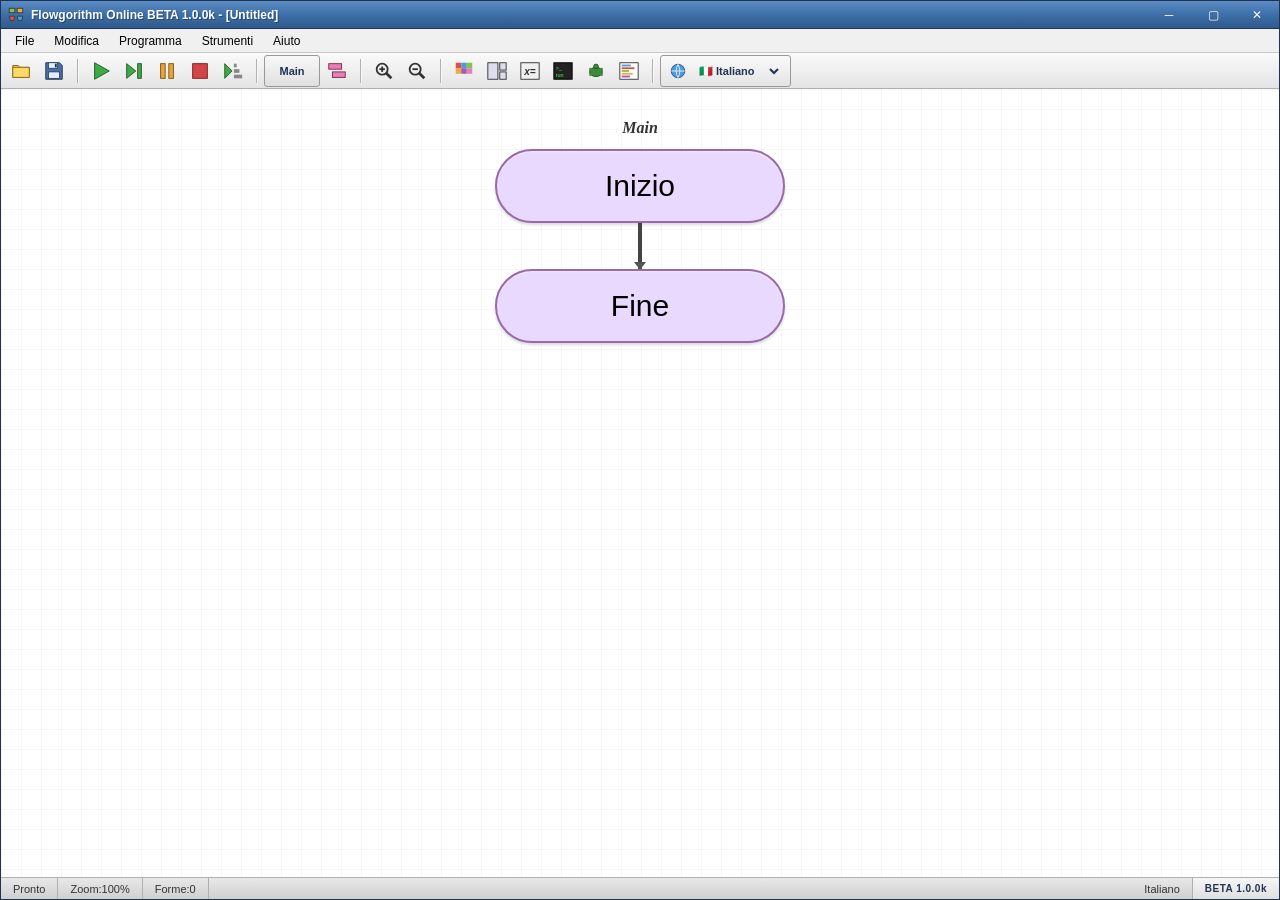
==== index.html @ 54a87942 "Add files via upload" ====
<!DOCTYPE html>
<html lang="it">
<head>
    <meta charset="UTF-8">
    <meta name="viewport" content="width=device-width, initial-scale=1.0">
    <title>Flowgorithm Online BETA 1.0.0k</title>
    <link rel="stylesheet" href="style.css">
</head>
<body>
    <!-- ============ MAIN APPLICATION WINDOW ============ -->
    <div class="app-window">
        
        <!-- Title Bar -->
        <div class="title-bar">
            <div class="title-left">
                <img src="data:image/svg+xml;utf8,<svg xmlns='http://www.w3.org/2000/svg' viewBox='0 0 32 32'><rect x='4' y='4' width='10' height='8' fill='%2384C44C' stroke='%23333' stroke-width='1.5'/><rect x='18' y='4' width='10' height='8' fill='%23F2A93B' stroke='%23333' stroke-width='1.5'/><polygon points='4,18 14,18 12,26 6,26' fill='%23E14C4C' stroke='%23333' stroke-width='1.5'/><polygon points='18,18 28,18 26,26 20,26' fill='%234B9DDC' stroke='%23333' stroke-width='1.5'/></svg>" class="title-icon">
                <span class="title-text" id="titleText">Flowgorithm Online BETA 1.0.0k - [Untitled]</span>
            </div>
            <div class="title-controls">
                <button class="win-btn min-btn" title="Minimizza">─</button>
                <button class="win-btn max-btn" title="Massimizza">▢</button>
                <button class="win-btn close-btn" title="Chiudi">✕</button>
            </div>
        </div>

        <!-- Menu Bar -->
        <div class="menu-bar">
            <div class="menu-item" data-menu="file"><span data-i18n="menu.file">File</span>
                <div class="menu-dropdown">
                    <div class="menu-option" data-action="new"><span class="menu-icon">📄</span><span data-i18n="menu.new">Nuovo</span><span class="shortcut">Ctrl+N</span></div>
                    <div class="menu-option" data-action="open"><span class="menu-icon">📂</span><span data-i18n="menu.open">Apri...</span><span class="shortcut">Ctrl+O</span></div>
                    <div class="menu-option" data-action="save"><span class="menu-icon">💾</span><span data-i18n="menu.save">Salva</span><span class="shortcut">Ctrl+S</span></div>
                    <div class="menu-option" data-action="saveas"><span class="menu-icon">💾</span><span data-i18n="menu.saveas">Salva con nome...</span></div>
                    <div class="menu-separator"></div>
                    <div class="menu-option" data-action="print"><span class="menu-icon">🖨</span><span data-i18n="menu.print">Stampa...</span></div>
                    <div class="menu-separator"></div>
                    <div class="menu-option" data-action="exit"><span data-i18n="menu.exit">Esci</span></div>
                </div>
            </div>
            <div class="menu-item" data-menu="edit"><span data-i18n="menu.edit">Modifica</span>
                <div class="menu-dropdown">
                    <div class="menu-option" data-action="zoomin"><span data-i18n="menu.zoomin">Zoom In</span><span class="shortcut">Ctrl++</span></div>
                    <div class="menu-option" data-action="zoomout"><span data-i18n="menu.zoomout">Zoom Out</span><span class="shortcut">Ctrl+-</span></div>
                    <div class="menu-separator"></div>
                    <div class="menu-option" data-action="style"><span data-i18n="menu.style">Stile flowchart...</span></div>
                </div>
            </div>
            <div class="menu-item" data-menu="program"><span data-i18n="menu.program">Programma</span>
                <div class="menu-dropdown">
                    <div class="menu-option" data-action="run"><span class="menu-icon">▶</span><span data-i18n="menu.run">Esegui</span><span class="shortcut">F5</span></div>
                    <div class="menu-option" data-action="step"><span class="menu-icon">⏭</span><span data-i18n="menu.step">Passo a passo</span><span class="shortcut">F6</span></div>
                    <div class="menu-option" data-action="pause"><span class="menu-icon">⏸</span><span data-i18n="menu.pause">Pausa</span><span class="shortcut">F7</span></div>
                    <div class="menu-option" data-action="stop"><span class="menu-icon">⏹</span><span data-i18n="menu.stop">Stop</span><span class="shortcut">F8</span></div>
                    <div class="menu-separator"></div>
                    <div class="menu-option" data-action="speed"><span data-i18n="menu.speed">Velocità esecuzione...</span></div>
                    <div class="menu-option" data-action="breakpoints"><span data-i18n="menu.breakpoints">Rimuovi breakpoint</span></div>
                    <div class="menu-separator"></div>
                    <div class="menu-option" data-action="functions"><span data-i18n="menu.functions">Gestione funzioni...</span></div>
                    <div class="menu-option" data-action="attributes"><span data-i18n="menu.attributes">Attributi programma...</span></div>
                </div>
            </div>
            <div class="menu-item" data-menu="tools"><span data-i18n="menu.tools">Strumenti</span>
                <div class="menu-dropdown">
                    <div class="menu-option" data-action="copyimg"><span data-i18n="menu.copyimg">Copia immagine</span></div>
                    <div class="menu-option" data-action="exportimg"><span data-i18n="menu.exportimg">Esporta immagine...</span></div>
                    <div class="menu-option" data-action="exportvec"><span data-i18n="menu.exportvec">Esporta vettoriale...</span></div>
                    <div class="menu-separator"></div>
                    <div class="menu-option" data-action="language"><span data-i18n="menu.language">Cambia lingua...</span></div>
                    <div class="menu-option" data-action="console"><span data-i18n="menu.console">Finestra console</span></div>
                    <div class="menu-option" data-action="sourceview"><span data-i18n="menu.sourceview">Visualizzatore codice sorgente</span></div>
                    <div class="menu-option" data-action="variables"><span data-i18n="menu.variables">Variabili</span></div>
                    <div class="menu-option" data-action="layout"><span data-i18n="menu.layout">Disposizione finestre</span></div>
                </div>
            </div>
            <div class="menu-item" data-menu="help"><span data-i18n="menu.help">Aiuto</span>
                <div class="menu-dropdown">
                    <div class="menu-option" data-action="about"><span data-i18n="menu.about">Informazioni su Flowgorithm</span></div>
                </div>
            </div>
        </div>

        <!-- Toolbar -->
        <div class="toolbar">
            <button class="tool-btn" data-tool="open" data-i18n-title="toolbar.open" title="Apri (Ctrl+O)">
                <svg viewBox="0 0 24 24" width="22" height="22"><path d="M3 6h6l2 2h10v11H3z" fill="#F4C842" stroke="#8B6914" stroke-width="1"/><path d="M3 8h18v11H3z" fill="#FFD968" stroke="#8B6914" stroke-width="1"/></svg>
            </button>
            <button class="tool-btn" data-tool="save" title="Salva (Ctrl+S)">
                <svg viewBox="0 0 24 24" width="22" height="22"><path d="M3 3h15l3 3v15H3z" fill="#4A6FA5" stroke="#1F3354" stroke-width="1"/><rect x="6" y="3" width="10" height="6" fill="#E6EEF7" stroke="#1F3354" stroke-width="0.8"/><rect x="13" y="4" width="2" height="4" fill="#1F3354"/><rect x="6" y="13" width="12" height="7" fill="#E6EEF7" stroke="#1F3354" stroke-width="0.8"/></svg>
            </button>
            <div class="toolbar-sep"></div>
            <button class="tool-btn" data-tool="run" title="Esegui (F5)">
                <svg viewBox="0 0 24 24" width="22" height="22"><polygon points="5,3 21,12 5,21" fill="#3FA847" stroke="#1F5C24" stroke-width="1"/></svg>
            </button>
            <button class="tool-btn" data-tool="step" title="Passo a passo (F6)">
                <svg viewBox="0 0 24 24" width="22" height="22"><polygon points="4,4 14,12 4,20" fill="#3FA847" stroke="#1F5C24" stroke-width="1"/><rect x="16" y="4" width="4" height="16" fill="#3FA847" stroke="#1F5C24" stroke-width="1"/></svg>
            </button>
            <button class="tool-btn" data-tool="pause" title="Pausa (F7)">
                <svg viewBox="0 0 24 24" width="22" height="22"><rect x="5" y="4" width="5" height="16" fill="#E8A33A" stroke="#7A5418" stroke-width="1"/><rect x="14" y="4" width="5" height="16" fill="#E8A33A" stroke="#7A5418" stroke-width="1"/></svg>
            </button>
            <button class="tool-btn" data-tool="stop" title="Stop (F8)">
                <svg viewBox="0 0 24 24" width="22" height="22"><rect x="4" y="4" width="16" height="16" fill="#D44545" stroke="#7A1F1F" stroke-width="1"/></svg>
            </button>
            <button class="tool-btn" data-tool="speed" title="Velocità esecuzione">
                <svg viewBox="0 0 24 24" width="22" height="22"><polygon points="3,4 11,12 3,20" fill="#3FA847" stroke="#1F5C24" stroke-width="1"/><rect x="13" y="4" width="3" height="4" fill="#888"/><rect x="13" y="10" width="6" height="4" fill="#888"/><rect x="13" y="16" width="9" height="4" fill="#888"/></svg>
            </button>
            <div class="toolbar-sep"></div>
            <button class="tool-btn" data-tool="main" title="Programma principale">
                <span style="font-weight:bold; font-size:11px; padding: 0 4px;">Main</span>
            </button>
            <button class="tool-btn" data-tool="functions" title="Gestione funzioni">
                <svg viewBox="0 0 24 24" width="22" height="22"><rect x="3" y="4" width="14" height="6" fill="#E87FB4" stroke="#7A2954" stroke-width="1"/><rect x="7" y="13" width="14" height="6" fill="#E87FB4" stroke="#7A2954" stroke-width="1"/></svg>
            </button>
            <div class="toolbar-sep"></div>
            <button class="tool-btn" data-tool="zoomin" title="Zoom In">
                <svg viewBox="0 0 24 24" width="22" height="22"><circle cx="10" cy="10" r="6" fill="none" stroke="#333" stroke-width="2"/><line x1="14" y1="14" x2="20" y2="20" stroke="#333" stroke-width="3"/><line x1="7" y1="10" x2="13" y2="10" stroke="#333" stroke-width="2"/><line x1="10" y1="7" x2="10" y2="13" stroke="#333" stroke-width="2"/></svg>
            </button>
            <button class="tool-btn" data-tool="zoomout" title="Zoom Out">
                <svg viewBox="0 0 24 24" width="22" height="22"><circle cx="10" cy="10" r="6" fill="none" stroke="#333" stroke-width="2"/><line x1="14" y1="14" x2="20" y2="20" stroke="#333" stroke-width="3"/><line x1="7" y1="10" x2="13" y2="10" stroke="#333" stroke-width="2"/></svg>
            </button>
            <div class="toolbar-sep"></div>
            <button class="tool-btn" data-tool="colorscheme" title="Schema colori">
                <svg viewBox="0 0 24 24" width="22" height="22"><rect x="3" y="3" width="6" height="6" fill="#E14C4C"/><rect x="9" y="3" width="6" height="6" fill="#4B9DDC"/><rect x="15" y="3" width="6" height="6" fill="#84C44C"/><rect x="3" y="9" width="6" height="6" fill="#F2A93B"/><rect x="9" y="9" width="6" height="6" fill="#9C5CB4"/><rect x="15" y="9" width="6" height="6" fill="#E87FB4"/></svg>
            </button>
            <button class="tool-btn" data-tool="layout" title="Disposizione finestre">
                <svg viewBox="0 0 24 24" width="22" height="22"><rect x="2" y="3" width="11" height="18" fill="#DDE" stroke="#333" stroke-width="1"/><rect x="15" y="3" width="7" height="8" fill="#DDE" stroke="#333" stroke-width="1"/><rect x="15" y="13" width="7" height="8" fill="#DDE" stroke="#333" stroke-width="1"/></svg>
            </button>
            <button class="tool-btn" data-tool="variables" title="Finestra Variabili">
                <svg viewBox="0 0 24 24" width="22" height="22"><rect x="2" y="3" width="20" height="18" fill="#F0F0F0" stroke="#333" stroke-width="1"/><text x="12" y="16" text-anchor="middle" font-size="11" font-weight="bold" font-style="italic" fill="#333">x=</text></svg>
            </button>
            <button class="tool-btn" data-tool="console" title="Finestra Console">
                <svg viewBox="0 0 24 24" width="22" height="22"><rect x="2" y="3" width="20" height="18" fill="#222" stroke="#000" stroke-width="1"/><text x="4" y="11" font-size="6" fill="#4F4">&gt;_</text><text x="4" y="18" font-size="6" fill="#4F4">run</text></svg>
            </button>
            <button class="tool-btn" data-tool="turtle" title="Finestra Tartaruga">
                <svg viewBox="0 0 24 24" width="22" height="22"><ellipse cx="12" cy="13" rx="7" ry="5" fill="#3D8B3D" stroke="#1F4D1F" stroke-width="1"/><circle cx="12" cy="7" r="2.5" fill="#3D8B3D" stroke="#1F4D1F" stroke-width="1"/><circle cx="6" cy="10" r="1.5" fill="#3D8B3D"/><circle cx="18" cy="10" r="1.5" fill="#3D8B3D"/><circle cx="6" cy="16" r="1.5" fill="#3D8B3D"/><circle cx="18" cy="16" r="1.5" fill="#3D8B3D"/></svg>
            </button>
            <button class="tool-btn" data-tool="sourceview" title="Visualizzatore codice">
                <svg viewBox="0 0 24 24" width="22" height="22"><rect x="2" y="3" width="20" height="18" fill="#FFF" stroke="#333" stroke-width="1"/><rect x="4" y="5" width="10" height="2" fill="#4B9DDC"/><rect x="4" y="8" width="14" height="2" fill="#E14C4C"/><rect x="4" y="11" width="8" height="2" fill="#84C44C"/><rect x="4" y="14" width="12" height="2" fill="#F2A93B"/><rect x="4" y="17" width="9" height="2" fill="#9C5CB4"/></svg>
            </button>
            <div class="toolbar-sep"></div>
            <div class="lang-selector" title="Cambia lingua">
                <svg viewBox="0 0 24 24" width="18" height="18"><circle cx="12" cy="12" r="9" fill="#4B9DDC" stroke="#1F3354" stroke-width="1"/><path d="M3 12 H21 M12 3 Q7 12 12 21 Q17 12 12 3" fill="none" stroke="#FFF" stroke-width="1"/></svg>
                <select id="languageSelector" class="lang-dropdown">
                    <option value="it">🇮🇹 Italiano</option>
                    <option value="en">🇬🇧 English</option>
                    <option value="es">🇪🇸 Español</option>
                    <option value="fr">🇫🇷 Français</option>
                    <option value="de">🇩🇪 Deutsch</option>
                </select>
            </div>
        </div>

        <!-- Main Content Area -->
        <div class="main-area">
            <!-- Flowchart Canvas -->
            <div class="flowchart-canvas" id="flowchartCanvas">
                <svg id="connectorsSvg" class="connectors-svg"></svg>
                <div class="flowchart-content" id="flowchartContent">
                    <!-- Main label -->
                    <div class="function-label" id="mainLabel">Main</div>
                    
                    <!-- Start oval -->
                    <div class="flow-shape shape-terminal start-shape" data-type="start">
                        <div class="shape-content" id="startLabel">Inizio</div>
                    </div>
                    
                    <!-- Container for dynamic shapes -->
                    <div class="shapes-container" id="shapesContainer">
                        <!-- Insertion line (clickable to add shapes) -->
                        <div class="insertion-line" data-position="0">
                            <div class="insertion-dot"></div>
                        </div>
                    </div>
                    
                    <!-- End oval -->
                    <div class="flow-shape shape-terminal end-shape" data-type="end">
                        <div class="shape-content" id="endLabel">Fine</div>
                    </div>
                </div>
            </div>
        </div>

        <!-- Status Bar -->
        <div class="status-bar">
            <div class="status-section" id="statusMessage">Pronto</div>
            <div class="status-section"><span data-i18n="status.zoom">Zoom</span>: <span id="zoomLevel">100%</span></div>
            <div class="status-section"><span data-i18n="status.shapes">Forme</span>: <span id="shapeCount">0</span></div>
            <div class="status-section flex-grow" id="statusLanguage">Italiano</div>
            <div class="status-section version-info">BETA 1.0.0k</div>
        </div>
    </div>

    <!-- ============ CONTEXT MENU FOR ADDING SHAPES ============ -->
    <div class="context-menu" id="shapeMenu">
        <div class="context-header" data-i18n="ctx.header">Aggiungi forma</div>
        <div class="context-item" data-shape="assign">
            <svg viewBox="0 0 60 30" width="42" height="22"><rect x="2" y="2" width="56" height="26" fill="#7BB8E8" stroke="#1F3354" stroke-width="1.5"/></svg>
            <span data-i18n="ctx.assign">Assegna</span>
        </div>
        <div class="context-item" data-shape="declare">
            <svg viewBox="0 0 60 30" width="42" height="22"><rect x="2" y="2" width="56" height="26" fill="#B0B0B0" stroke="#333" stroke-width="1.5"/></svg>
            <span data-i18n="ctx.declare">Dichiara</span>
        </div>
        <div class="context-item" data-shape="input">
            <svg viewBox="0 0 60 30" width="42" height="22"><polygon points="10,2 58,2 50,28 2,28" fill="#5BC9F0" stroke="#1F4F7A" stroke-width="1.5"/></svg>
            <span data-i18n="ctx.input">Input</span>
        </div>
        <div class="context-item" data-shape="output">
            <svg viewBox="0 0 60 30" width="42" height="22"><polygon points="10,2 58,2 50,28 2,28" fill="#7FCC7F" stroke="#1F5C1F" stroke-width="1.5"/></svg>
            <span data-i18n="ctx.output">Output</span>
        </div>
        <div class="context-separator"></div>
        <div class="context-item" data-shape="if">
            <svg viewBox="0 0 60 30" width="42" height="22"><polygon points="30,2 58,15 30,28 2,15" fill="#F4C842" stroke="#7A5418" stroke-width="1.5"/></svg>
            <span data-i18n="ctx.if">Se (If)</span>
        </div>
        <div class="context-item" data-shape="while">
            <svg viewBox="0 0 60 30" width="42" height="22"><polygon points="10,2 50,2 58,15 50,28 10,28 2,15" fill="#E87FB4" stroke="#7A2954" stroke-width="1.5"/></svg>
            <span data-i18n="ctx.while">Mentre (While)</span>
        </div>
        <div class="context-item" data-shape="do">
            <svg viewBox="0 0 60 30" width="42" height="22"><polygon points="10,2 50,2 58,15 50,28 10,28 2,15" fill="#E87FB4" stroke="#7A2954" stroke-width="1.5"/></svg>
            <span data-i18n="ctx.do">Do (Do While)</span>
        </div>
        <div class="context-item" data-shape="for">
            <svg viewBox="0 0 60 30" width="42" height="22"><polygon points="10,2 50,2 58,15 50,28 10,28 2,15" fill="#E87FB4" stroke="#7A2954" stroke-width="1.5"/></svg>
            <span data-i18n="ctx.for">Per (For)</span>
        </div>
        <div class="context-separator"></div>
        <div class="context-item" data-shape="call">
            <svg viewBox="0 0 60 30" width="42" height="22"><rect x="2" y="2" width="56" height="26" fill="#C8A4DC" stroke="#4F2C5C" stroke-width="1.5"/><line x1="8" y1="2" x2="8" y2="28" stroke="#4F2C5C" stroke-width="1.5"/><line x1="52" y1="2" x2="52" y2="28" stroke="#4F2C5C" stroke-width="1.5"/></svg>
            <span data-i18n="ctx.call">Chiamata</span>
        </div>
        <div class="context-item" data-shape="comment">
            <svg viewBox="0 0 60 30" width="42" height="22"><path d="M2,4 Q2,2 4,2 L56,2 Q58,2 58,4 L58,24 Q58,28 54,26 L4,26 Q2,26 2,24 Z" fill="#FFF9B0" stroke="#7A6914" stroke-width="1.5"/></svg>
            <span data-i18n="ctx.comment">Commento</span>
        </div>
        <div class="context-item" data-shape="breakpoint">
            <svg viewBox="0 0 60 30" width="42" height="22"><circle cx="30" cy="15" r="12" fill="#D44545" stroke="#7A1F1F" stroke-width="1.5"/></svg>
            <span data-i18n="ctx.breakpoint">Breakpoint</span>
        </div>
        <div class="context-separator"></div>
        <div class="context-item disabled" data-shape="paste">
            <span style="margin-left:46px;" data-i18n="ctx.paste">Incolla</span>
        </div>
    </div>

    <!-- ============ EDIT DIALOG ============ -->
    <div class="modal-overlay" id="editDialog">
        <div class="dialog-window">
            <div class="dialog-titlebar">
                <span id="dialogTitle">Modifica Forma</span>
                <button class="dialog-close" id="dialogClose">✕</button>
            </div>
            <div class="dialog-body" id="dialogBody">
                <!-- Dynamic content -->
            </div>
            <div class="dialog-footer">
                <button class="dialog-btn primary" id="dialogOk">OK</button>
                <button class="dialog-btn" id="dialogCancel">Annulla</button>
            </div>
        </div>
    </div>

    <!-- ============ CONSOLE WINDOW (FLOATING) ============ -->
    <div class="floating-window console-window" id="consoleWindow" style="display:none;">
        <div class="floating-titlebar">
            <div class="floating-title">
                <svg viewBox="0 0 24 24" width="14" height="14"><rect x="2" y="3" width="20" height="18" fill="#222"/><text x="4" y="11" font-size="6" fill="#4F4">&gt;_</text></svg>
                <span data-i18n="window.console">Console</span>
            </div>
            <div class="floating-controls">
                <button class="floating-btn" id="consoleClear" data-i18n-title="window.clear" title="Pulisci">⟲</button>
                <button class="floating-btn" id="consoleClose">✕</button>
            </div>
        </div>
        <div class="console-body" id="consoleBody"></div>
        <div class="console-input-area" id="consoleInputArea" style="display:none;">
            <span class="console-prompt">▶</span>
            <input type="text" id="consoleInput" data-i18n-placeholder="window.inputPlaceholder" placeholder="Inserisci un valore..." autocomplete="off">
            <button id="consoleSubmit" data-i18n="window.submit">Invio</button>
        </div>
    </div>

    <!-- ============ VARIABLES WINDOW (FLOATING) ============ -->
    <div class="floating-window variables-window" id="variablesWindow" style="display:none;">
        <div class="floating-titlebar">
            <div class="floating-title">
                <span style="font-style:italic; font-weight:bold;">x=</span>
                <span data-i18n="window.variables">Variabili</span>
            </div>
            <div class="floating-controls">
                <button class="floating-btn" id="variablesClose">✕</button>
            </div>
        </div>
        <div class="variables-body">
            <table class="variables-table">
                <thead>
                    <tr>
                        <th data-i18n="var.name">Nome</th>
                        <th data-i18n="var.type">Tipo</th>
                        <th data-i18n="var.value">Valore</th>
                    </tr>
                </thead>
                <tbody id="variablesBody">
                    <tr class="empty-row"><td colspan="3" data-i18n="var.empty">Nessuna variabile</td></tr>
                </tbody>
            </table>
        </div>
    </div>

    <!-- ============ SOURCE CODE WINDOW (FLOATING) ============ -->
    <div class="floating-window source-window" id="sourceWindow" style="display:none;">
        <div class="floating-titlebar">
            <div class="floating-title">
                <span data-i18n="window.source">Visualizzatore Codice Sorgente</span>
            </div>
            <div class="floating-controls">
                <select id="languageSelect" class="lang-select">
                    <option value="auto">Pseudocodice</option>
                    <option value="c">C</option>
                    <option value="cpp">C++</option>
                    <option value="csharp">C#</option>
                    <option value="java">Java</option>
                    <option value="javascript">JavaScript</option>
                    <option value="python">Python</option>
                    <option value="vb">Visual Basic</option>
                </select>
                <button class="floating-btn" id="sourceClose">✕</button>
            </div>
        </div>
        <div class="source-body">
            <pre id="sourceCode"></pre>
        </div>
    </div>

    <!-- ============ ABOUT WINDOW (MODAL) ============ -->
    <div class="modal-overlay" id="aboutWindow" style="display:none;">
        <div class="dialog-window about-dialog">
            <div class="dialog-titlebar">
                <span>Informazioni su Flowgorithm Online</span>
                <button class="dialog-close" id="aboutClose">✕</button>
            </div>
            <div class="dialog-body about-body">
                <div class="about-header">
                    <h2>Flowgorithm Online</h2>
                    <p class="version">Versione BETA 1.0.0k</p>
                </div>
                <div class="about-info">
                    <p><strong>Autore:</strong> <a href="https://piboh.github.io" target="_blank">PiBOH</a></p>
                    <p><strong>Sito web:</strong> <a href="https://piboh.github.io" target="_blank">https://piboh.github.io</a></p>
                    <p><strong>Licenza:</strong> MIT License</p>
                </div>
                <div class="about-description">
                    <p>Replica web dell'interfaccia di Flowgorithm per scopi didattici.</p>
                    <p>Permette di creare, modificare ed eseguire flowchart in modo visuale.</p>
                </div>
                <div class="about-license">
                    <h3>Licenza MIT</h3>
                    <pre class="license-text">Copyright (c) 2026 PiBOH

Permission is hereby granted, free of charge, to any person obtaining a copy
of this software and associated documentation files (the "Software"), to deal
in the Software without restriction, including without limitation the rights
to use, copy, modify, merge, publish, distribute, sublicense, and/or sell
copies of the Software, and to permit persons to whom the Software is
furnished to do so, subject to the following conditions:

The above copyright notice and this permission notice shall be included in all
copies or substantial portions of the Software.

THE SOFTWARE IS PROVIDED "AS IS", WITHOUT WARRANTY OF ANY KIND, EXPRESS OR
IMPLIED, INCLUDING BUT NOT LIMITED TO THE WARRANTIES OF MERCHANTABILITY,
FITNESS FOR A PARTICULAR PURPOSE AND NONINFRINGEMENT. IN NO EVENT SHALL THE
AUTHORS OR COPYRIGHT HOLDERS BE LIABLE FOR ANY CLAIM, DAMAGES OR OTHER
LIABILITY, WHETHER IN AN ACTION OF CONTRACT, TORT OR OTHERWISE, ARISING FROM,
OUT OF OR IN CONNECTION WITH THE SOFTWARE OR THE USE OR OTHER DEALINGS IN THE
SOFTWARE.</pre>
                </div>
            </div>
            <div class="dialog-footer">
                <button class="dialog-btn primary" id="aboutOk">Chiudi</button>
            </div>
        </div>
    </div>

    <script src="script.js"></script>
</body>
</html>
---- style.css ----
/* ============================================
   FLOWGORITHM CLONE - STYLE.CSS
   Replica fedele dell'interfaccia di Flowgorithm
   ============================================ */

/* Stili tema base */
:root {
    --bg-color: #F0F0F0;
    --border-color: #1F3354;
}
/* Esempio di applicazione stili (estendibile) */
:root.style-dark { --bg-color: #333; --border-color: #555; }

* {
    margin: 0;
    padding: 0;
    box-sizing: border-box;
}

html, body {
    width: 100%;
    height: 100%;
    overflow: hidden;
    font-family: "Segoe UI", Tahoma, Arial, sans-serif;
    font-size: 12px;
    background: #2A4870;
    user-select: none;
}

/* ============ MAIN APPLICATION WINDOW ============ */
.app-window {
    width: 100%;
    height: 100vh;
    display: flex;
    flex-direction: column;
    background: #F0F0F0;
    border: 1px solid #1F3354;
}

/* ============ TITLE BAR ============ */
.title-bar {
    height: 28px;
    background: linear-gradient(to bottom, #5B8DC4 0%, #3E6FA8 50%, #2F5A8C 100%);
    color: white;
    display: flex;
    align-items: center;
    justify-content: space-between;
    padding-left: 6px;
    border-bottom: 1px solid #1F3354;
}

.title-left {
    display: flex;
    align-items: center;
    gap: 6px;
}

.title-icon {
    width: 18px;
    height: 18px;
    image-rendering: -webkit-optimize-contrast;
}

.title-text {
    font-size: 12px;
    font-weight: 600;
    text-shadow: 1px 1px 0 rgba(0,0,0,0.3);
    color: #FFF;
}

.title-controls {
    display: flex;
    height: 100%;
}

.win-btn {
    width: 44px;
    height: 28px;
    background: transparent;
    border: none;
    color: white;
    font-size: 12px;
    cursor: pointer;
    font-family: inherit;
    transition: background 0.15s;
}

.win-btn:hover {
    background: rgba(255,255,255,0.2);
}

.close-btn:hover {
    background: #E81123;
}

/* ============ MENU BAR ============ */
.menu-bar {
    height: 24px;
    background: #F0F0F0;
    border-bottom: 1px solid #C8C8C8;
    display: flex;
    align-items: center;
    padding: 0 4px;
    position: relative;
    z-index: 100;
}

.menu-item {
    padding: 4px 10px;
    cursor: pointer;
    font-size: 12px;
    color: #000;
    position: relative;
    height: 100%;
    display: flex;
    align-items: center;
}

.menu-item:hover, .menu-item.active {
    background: #C9DEF5;
    border: 1px solid #5B8DC4;
    border-radius: 2px;
    padding: 3px 9px;
}

.menu-dropdown {
    display: none;
    position: absolute;
    top: 100%;
    left: 0;
    min-width: 220px;
    background: #F5F5F5;
    border: 1px solid #999;
    box-shadow: 3px 3px 8px rgba(0,0,0,0.3);
    z-index: 200;
    padding: 2px;
}

.menu-item.active .menu-dropdown {
    display: block;
}

.menu-option {
    padding: 5px 28px 5px 8px;
    cursor: pointer;
    font-size: 12px;
    display: flex;
    align-items: center;
    gap: 8px;
    color: #000;
    position: relative;
}

.menu-option:hover {
    background: #C9DEF5;
}

.menu-icon {
    width: 16px;
    display: inline-block;
    text-align: center;
    font-size: 12px;
}

.shortcut {
    margin-left: auto;
    color: #555;
    font-size: 11px;
    padding-left: 30px;
}

.menu-separator {
    height: 1px;
    background: #CCC;
    margin: 3px 4px;
}

/* ============ TOOLBAR ============ */
.toolbar {
    height: 36px;
    background: linear-gradient(to bottom, #FAFAFA, #E4E4E4);
    border-bottom: 1px solid #B0B0B0;
    display: flex;
    align-items: center;
    padding: 0 4px;
    gap: 1px;
}

.tool-btn {
    width: 32px;
    height: 32px;
    background: transparent;
    border: 1px solid transparent;
    border-radius: 3px;
    cursor: pointer;
    display: flex;
    align-items: center;
    justify-content: center;
    transition: all 0.1s;
    padding: 0;
}

.tool-btn:hover {
    background: linear-gradient(to bottom, #E8F0FB, #C9DEF5);
    border-color: #5B8DC4;
    box-shadow: 0 1px 2px rgba(0,0,0,0.1);
}

.tool-btn:active {
    background: linear-gradient(to bottom, #9EC3E8, #7AAFE0);
    border-color: #3E6FA8;
    box-shadow: inset 0 1px 2px rgba(0,0,0,0.2);
}

.tool-btn[data-tool="main"] {
    width: auto;
    min-width: 56px;
    padding: 0 10px;
    color: #1F3354;
    font-weight: bold;
    background: linear-gradient(to bottom, #F8F8F8, #E0E0E0);
    border: 1px solid #999;
}

.toolbar-sep {
    width: 1px;
    height: 24px;
    background: #B0B0B0;
    margin: 0 6px;
    box-shadow: 1px 0 0 #FAFAFA;
}

/* ============ MAIN AREA / CANVAS ============ */
.main-area {
    flex: 1;
    overflow: auto;
    background: #FFFFFF;
    position: relative;
}

.flowchart-canvas {
    width: 100%;
    min-height: 100%;
    position: relative;
    padding: 30px 0 50px 0;
    background: 
        linear-gradient(to right, rgba(200,200,210,0.15) 1px, transparent 1px),
        linear-gradient(to bottom, rgba(200,200,210,0.15) 1px, transparent 1px),
        #FFFFFF;
    background-size: 20px 20px;
    overflow: auto;
}

.connectors-svg {
    position: absolute;
    top: 0;
    left: 0;
    width: 100%;
    height: 100%;
    pointer-events: none;
    z-index: 1;
}

.flowchart-content {
    position: relative;
    display: flex;
    flex-direction: column;
    align-items: center;
    min-height: 100%;
    z-index: 2;
    padding-bottom: 100px;
}

.function-label {
    font-size: 16px;
    font-weight: bold;
    color: #333;
    margin-bottom: 12px;
    font-family: "Times New Roman", serif;
    font-style: italic;
}

/* ============ FLOWCHART SHAPES ============ */
.flow-shape {
    position: relative;
    display: flex;
    align-items: center;
    justify-content: center;
    cursor: pointer;
    transition: filter 0.15s, transform 0.15s;
    z-index: 3;
}

.flow-shape:hover {
    filter: brightness(1.08) drop-shadow(0 0 6px rgba(75, 157, 220, 0.6));
}

.flow-shape.selected {
    filter: drop-shadow(0 0 8px rgba(255, 100, 0, 0.8));
}

.flow-shape.executing {
    animation: pulse-executing 0.8s infinite;
}

@keyframes pulse-executing {
    0%, 100% { filter: drop-shadow(0 0 4px rgba(255, 200, 0, 0.8)); }
    50% { filter: drop-shadow(0 0 16px rgba(255, 200, 0, 1)); }
}

.shape-content {
    position: relative;
    z-index: 2;
    text-align: center;
    padding: 10px 22px;
    font-size: 13px;
    color: #000;
    font-family: "Consolas", "Courier New", monospace;
    white-space: nowrap;
    min-width: 120px;
}

/* Terminal (Start/End) - Oval */
.shape-terminal {
    width: 180px;
    height: 46px;
    background: linear-gradient(to bottom, #C8C8C8, #989898);
    border: 2px solid #333;
    border-radius: 23px;
    margin: 0;
    box-shadow: inset 0 1px 2px rgba(255,255,255,0.4), 0 2px 3px rgba(0,0,0,0.15);
}

.shape-terminal .shape-content {
    padding: 0;
    color: #000;
    font-weight: bold;
    font-family: "Segoe UI", sans-serif;
    font-size: 14px;
}

/* Assign - Rectangle (Blue) */
.shape-assign {
    background: linear-gradient(to bottom, #9CC8F0, #5BA0D8);
    border: 2px solid #1F3354;
    min-width: 200px;
    margin: 0;
    box-shadow: inset 0 1px 2px rgba(255,255,255,0.4), 0 2px 3px rgba(0,0,0,0.15);
}

/* Declare - Rectangle (Gray) */
.shape-declare {
    background: linear-gradient(to bottom, #D8D8D8, #A8A8A8);
    border: 2px solid #555;
    min-width: 200px;
    margin: 0;
    box-shadow: inset 0 1px 2px rgba(255,255,255,0.4), 0 2px 3px rgba(0,0,0,0.15);
}

/* Input - Parallelogram (Cyan) */
.shape-input {
    background: transparent;
    min-width: 200px;
    margin: 0 0 0 14px;
    position: relative;
    height: 46px;
}
.shape-input .shape-bg {
    position: absolute;
    inset: 0;
    background: linear-gradient(to bottom, #7DD9F5, #3BB0E0);
    border: 2px solid #1F4F7A;
    transform: skewX(-18deg);
    z-index: 1;
    box-shadow: inset 0 1px 2px rgba(255,255,255,0.4);
}

/* Output - Parallelogram (Green) */
.shape-output {
    background: transparent;
    min-width: 200px;
    margin: 0 0 0 14px;
    position: relative;
    height: 46px;
}
.shape-output .shape-bg {
    position: absolute;
    inset: 0;
    background: linear-gradient(to bottom, #A0DDA0, #5FBB5F);
    border: 2px solid #1F5C1F;
    transform: skewX(-18deg);
    z-index: 1;
    box-shadow: inset 0 1px 2px rgba(255,255,255,0.4);
}

/* If - Diamond (Yellow) */
.shape-if {
    width: auto;
    display: flex;
    flex-direction: column;
    align-items: center;
    margin: 0;
    position: relative;
}

.diamond-shape {
    position: relative;
    width: 240px;
    height: 80px;
    display: flex;
    align-items: center;
    justify-content: center;
    cursor: pointer;
}
.diamond-shape svg {
    position: absolute;
    inset: 0;
    width: 100%;
    height: 100%;
}
.diamond-shape .diamond-text {
    position: relative;
    z-index: 2;
    text-align: center;
    color: #000;
    font-family: "Consolas", "Courier New", monospace;
    font-size: 13px;
    padding: 0 24px;
}

/* If branches container */
/* If branches - Layout classico Flowgorithm con merge point */
.if-branches {
    display: flex;
    align-items: flex-start;
    justify-content: center;
    width: 100%;
    margin-top: 0;
    position: relative;
    padding-top: 20px;
}

/* Linea verticale dal diamante */
.shape-if > .diamond-shape::after {
    content: '';
    position: absolute;
    bottom: -20px;
    left: 50%;
    transform: translateX(-50%);
    width: 2px;
    height: 20px;
    background: #555;
    z-index: 1;
}

/* Linee orizzontali che escono dal diamante */
.if-branches::before {
    content: '';
    position: absolute;
    top: 0;
    left: 20%;
    right: 20%;
    height: 2px;
    background: #555;
    z-index: 0;
}

/* Rami dell'If */
.if-branch {
    flex: 1;
    display: flex;
    flex-direction: column;
    align-items: center;
    min-width: 200px;
    position: relative;
    z-index: 2;
    padding: 0 20px;
}

/* La linea verticale centrale di ogni ramo che collega cima e fondo */
.if-branch::before {
    content: '';
    position: absolute;
    top: -15px;
    bottom: -15px;
    left: 50%;
    transform: translateX(-50%);
    width: 2px;
    background: #555;
    z-index: -1;
}

.branch-label {
    font-size: 12px;
    font-weight: bold;
    color: #000;
    margin-bottom: 10px;
    padding: 0 8px;
    background: white;
    z-index: 3;
}

.branch-label.true-label {
    color: #2F7F2F;
}

.branch-label.false-label {
    color: #B82020;
}

/* Merge point (cerchio bianco) */
.if-merge-point {
    width: 14px;
    height: 14px;
    background: white;
    border: 2px solid #555;
    border-radius: 50%;
    margin: 0 auto;
    position: relative;
    z-index: 3;
}

/* Linea che esce dal merge point verso il basso */
.if-merge-point::after {
    content: '';
    position: absolute;
    top: 14px;
    left: 50%;
    transform: translateX(-50%);
    width: 2px;
    height: 20px;
    background: #555;
}

.shape-if .if-branches > .if-branch:last-child {
    /* True branch (destra) */
    align-items: center;
}

/* Connettore di ricongiungimento alla fine dell'if */
.if-end-connector {
    width: 2px;
    height: 15px;
    background: #555;
    margin: 0 auto;
    position: relative;
}

.if-end-connector::after {
    content: '';
    position: absolute;
    bottom: 0;
    left: 50%;
    transform: translateX(-50%);
    width: 0;
    height: 0;
    border-left: 5px solid transparent;
    border-right: 5px solid transparent;
    border-top: 6px solid #555;
}

/* Spaziatura tra i blocchi */
.shapes-container > .flow-shape {
    margin: 8px 0;
}

.shape-if, .shape-loop {
    margin: 8px 0;
}

/* ============================================
   LOOP SHAPE - Layout a tabella
   - True branch (corpo del loop) a destra con curva di ritorno
   - False branch (uscita) prosegue verso il basso al centro
   ============================================ */
.shape-loop {
    width: auto;
    display: flex;
    flex-direction: column;
    align-items: center;
    margin: 0;
    position: relative;
}

/* Hexagon (la condizione del loop) */
.hexagon-shape {
    position: relative;
    width: 240px;
    height: 60px;
    display: flex;
    align-items: center;
    justify-content: center;
    cursor: pointer;
    z-index: 3;
}
.hexagon-shape svg {
    position: absolute;
    inset: 0;
    width: 100%;
    height: 100%;
}
.hexagon-shape .hex-text {
    position: relative;
    z-index: 2;
    text-align: center;
    color: #000;
    font-family: "Consolas", "Courier New", monospace;
    font-size: 13px;
    padding: 0 30px;
}

/* La tabella che organizza il layout del loop */
.loop-table {
    border-collapse: collapse;
    margin: 0 auto;
}

.loop-table td {
    padding: 0;
    vertical-align: top;
    position: relative;
}

/* Larghezze fisse per le 3 colonne */
.loop-cell-return,
.loop-cell-return-up,
.loop-cell-return-side,
.loop-cell-return-corner {
    width: 60px;
}

.loop-cell-false-label,
.loop-cell-false-line {
    width: 80px;
}

.loop-cell-true-label,
.loop-cell-body {
    min-width: 240px;
}

/* RIGA 1: l'esagono occupa il centro+destra (colspan 2) */
.loop-row-hex .loop-cell-hex {
    text-align: center;
    padding-top: 0;
}

/* RIGA 2: etichette True/False */
.loop-cell-false-label,
.loop-cell-true-label {
    text-align: center;
    padding-top: 8px;
    padding-bottom: 8px;
    height: 30px;
}

/* La cella della return-up disegna l'angolo in alto a sinistra del ritorno */
.loop-cell-return-up {
    height: 30px;
    border-top: 2px solid #7A2954;
    border-left: 2px solid #7A2954;
    border-top-left-radius: 10px;
    /* La linea orizzontale superiore del ritorno arriva fino all'esagono */
    box-shadow: none;
}

/* La cella di return-up deve avere la linea che si estende verso destra fino al centro dell'esagono */
.loop-cell-return-up::after {
    content: '';
    position: absolute;
    top: -2px;
    left: 100%;
    /* Si estende fino al centro dell'esagono (60px return + 80px false_label = 140px, centro esagono = 60+80+120 = 260, quindi serve 120px da fine return-up) */
    width: 120px;
    height: 2px;
    background: #7A2954;
}

/* La linea verticale del ramo False (centro) */
.loop-cell-false-label::before {
    content: '';
    position: absolute;
    top: 0;
    bottom: 0;
    left: 50%;
    transform: translateX(-50%);
    width: 2px;
    background: #555;
    z-index: 0;
}

.loop-cell-false-label .branch-label {
    position: relative;
    z-index: 2;
}

/* La linea verticale del ramo True (destra) - si collega all'esagono in alto */
.loop-cell-true-label::before {
    content: '';
    position: absolute;
    top: 0;
    bottom: 0;
    left: 50%;
    transform: translateX(-50%);
    width: 2px;
    background: #7A2954;
    z-index: 0;
}

.loop-cell-true-label .branch-label {
    position: relative;
    z-index: 2;
}

/* RIGA 3: corpo del loop */
.loop-cell-body {
    padding: 0 20px;
    position: relative;
}

/* Linea verticale al centro del body (ramo True) */
.loop-cell-body::before {
    content: '';
    position: absolute;
    top: 0;
    bottom: 0;
    left: 50%;
    transform: translateX(-50%);
    width: 2px;
    background: #7A2954;
    z-index: 0;
}

/* Linea verticale del ramo False che continua per tutta l'altezza */
.loop-cell-false-line {
    position: relative;
}
.loop-cell-false-line::before {
    content: '';
    position: absolute;
    top: 0;
    bottom: 0;
    left: 50%;
    transform: translateX(-50%);
    width: 2px;
    background: #555;
    z-index: 0;
}

/* Linea verticale di ritorno a sinistra */
.loop-cell-return-side {
    position: relative;
}
.loop-cell-return-side::before {
    content: '';
    position: absolute;
    top: 0;
    bottom: 0;
    left: 0;
    width: 2px;
    background: #7A2954;
    z-index: 0;
}

/* RIGA 4 (bottom): angolo in basso a sinistra del ritorno */
.loop-row-bottom td {
    height: 30px;
}

.loop-cell-return-corner {
    border-bottom: 2px solid #7A2954;
    border-left: 2px solid #7A2954;
    border-bottom-left-radius: 10px;
    position: relative;
}

/* La linea orizzontale inferiore del ritorno arriva fino al centro del corpo */
.loop-cell-return-corner::after {
    content: '';
    position: absolute;
    bottom: -2px;
    left: 100%;
    /* Da fine return-corner fino al centro del body: false_label (80px) + metà body (~120px) = 200px */
    width: 200px;
    height: 2px;
    background: #7A2954;
}

/* La cella merge contiene la linea verticale centrale (False) che esce */
.loop-cell-merge {
    position: relative;
}
.loop-cell-merge::before {
    content: '';
    position: absolute;
    top: 0;
    bottom: 0;
    /* Centrato sulla colonna False (che è la prima delle 2 del colspan) */
    left: calc(80px / 2);
    transform: translateX(-50%);
    width: 2px;
    background: #555;
    z-index: 0;
}

/* Il corpo del loop dove si inseriscono i blocchi */
.loop-body-container {
    display: flex;
    flex-direction: column;
    align-items: center;
    width: 100%;
    position: relative;
    z-index: 2;
}

/* Etichette branch standardizzate */
.branch-label {
    display: inline-block;
    font-size: 11px;
    font-weight: bold;
    color: #FFF;
    background: #555;
    padding: 2px 10px;
    border-radius: 2px;
    text-transform: uppercase;
    letter-spacing: 1px;
}
.branch-label.true-label { background: #2F7F2F; }
.branch-label.false-label { background: #B82020; }

/* Call shape (Subroutine - Purple with double lines) */
.shape-call {
    background: linear-gradient(to bottom, #DCB8E8, #B888CC);
    border: 2px solid #4F2C5C;
    min-width: 200px;
    margin: 0;
    position: relative;
    box-shadow: inset 0 1px 2px rgba(255,255,255,0.4);
}
.shape-call::before,
.shape-call::after {
    content: '';
    position: absolute;
    top: 0;
    bottom: 0;
    width: 2px;
    background: #4F2C5C;
}
.shape-call::before { left: 8px; }
.shape-call::after { right: 8px; }

/* Comment shape (Yellow note) */
.shape-comment {
    background: linear-gradient(to bottom, #FFFCC8, #F5EC85);
    border: 2px solid #7A6914;
    border-radius: 4px;
    min-width: 200px;
    margin: 0;
    font-style: italic;
    box-shadow: inset 0 1px 2px rgba(255,255,255,0.4);
}

/* Breakpoint - Red circle */
.shape-breakpoint {
    width: 32px;
    height: 32px;
    background: radial-gradient(circle at 30% 30%, #F08585, #B82020);
    border: 2px solid #7A1F1F;
    border-radius: 50%;
    margin: 0;
    box-shadow: 0 2px 4px rgba(0,0,0,0.3);
}
.shape-breakpoint .shape-content {
    padding: 0;
    min-width: 0;
    color: white;
    font-weight: bold;
}

/* Delete button on hover */
.shape-delete {
    position: absolute;
    top: -8px;
    right: -8px;
    width: 18px;
    height: 18px;
    background: #D44545;
    border: 1px solid #7A1F1F;
    border-radius: 50%;
    color: white;
    font-size: 11px;
    cursor: pointer;
    display: none;
    align-items: center;
    justify-content: center;
    z-index: 10;
    line-height: 1;
}

.flow-shape:hover .shape-delete,
.diamond-shape:hover .shape-delete,
.hexagon-shape:hover .shape-delete {
    display: flex;
}

.shape-delete:hover {
    background: #FF0000;
}

/* ============ INSERTION LINE (clickable to add) ============ */
.shapes-container {
    display: flex;
    flex-direction: column;
    align-items: center;
    position: relative;
    width: 100%;
    z-index: 3;
}

.insertion-line {
    height: 32px;
    width: 4px;
    background: #555;
    cursor: pointer;
    position: relative;
    display: flex;
    align-items: center;
    justify-content: center;
    transition: all 0.15s;
    margin: 4px 0;
}

.insertion-line:hover {
    background: #4B9DDC;
    width: 6px;
}

.insertion-line:hover .insertion-dot {
    opacity: 1;
    transform: scale(1.15);
}

.insertion-dot {
    width: 18px;
    height: 18px;
    background: linear-gradient(to bottom, #6BB0E0, #3380C0);
    border: 2px solid #1F3354;
    border-radius: 50%;
    opacity: 0;
    transition: all 0.15s;
    position: absolute;
    z-index: 5;
    box-shadow: 0 0 0 3px rgba(255,255,255,0.95), 0 2px 4px rgba(0,0,0,0.3);
}

.insertion-dot::after {
    content: '+';
    position: absolute;
    color: white;
    font-weight: bold;
    font-size: 15px;
    line-height: 1;
    top: 50%;
    left: 50%;
    transform: translate(-50%, -50%);
    text-shadow: 0 1px 1px rgba(0,0,0,0.3);
}

/* Branch insertion line - smaller */
.if-branch .insertion-line {
    height: 22px;
}

/* Frecce ai capi del flowchart per dare direzione */
.shapes-container > .insertion-line:last-child::after {
    content: '';
    position: absolute;
    bottom: -1px;
    left: 50%;
    transform: translateX(-50%);
    width: 0;
    height: 0;
    border-left: 6px solid transparent;
    border-right: 6px solid transparent;
    border-top: 8px solid #555;
}

/* ============ STATUS BAR ============ */
.status-bar {
    height: 22px;
    background: linear-gradient(to bottom, #E8E8E8, #D0D0D0);
    border-top: 1px solid #B0B0B0;
    display: flex;
    align-items: center;
    font-size: 11px;
    color: #333;
}

.status-section {
    padding: 0 12px;
    height: 100%;
    display: flex;
    align-items: center;
    border-right: 1px solid #B0B0B0;
}

.flex-grow {
    flex: 1;
    justify-content: flex-end;
    border-right: 1px solid #B0B0B0;
}

.version-info {
    font-weight: bold;
    color: #1F3354;
    background: linear-gradient(to bottom, #F5F5F5, #E0E0E0);
    font-size: 10px;
    letter-spacing: 0.5px;
    border-right: none;
}

/* ============ CONTEXT MENU ============ */
.context-menu {
    position: fixed;
    background: #F5F5F5;
    border: 1px solid #777;
    box-shadow: 4px 4px 12px rgba(0,0,0,0.4);
    display: none;
    z-index: 1000;
    min-width: 220px;
    padding: 4px 0;
}

.context-menu.visible {
    display: block;
}

.context-header {
    font-weight: bold;
    padding: 4px 10px;
    color: #1F3354;
    background: #E0E8F0;
    border-bottom: 1px solid #CCC;
    font-size: 11px;
    text-transform: uppercase;
    letter-spacing: 0.5px;
}

.context-item {
    padding: 6px 12px;
    cursor: pointer;
    font-size: 12px;
    display: flex;
    align-items: center;
    gap: 10px;
}

.context-item:hover {
    background: #C9DEF5;
}

.context-item.disabled {
    color: #999;
    cursor: not-allowed;
}

.context-item.disabled:hover {
    background: transparent;
}

.context-separator {
    height: 1px;
    background: #CCC;
    margin: 3px 4px;
}

/* ============ MODAL DIALOG ============ */
.modal-overlay {
    position: fixed;
    top: 0;
    left: 0;
    right: 0;
    bottom: 0;
    background: rgba(0,0,0,0.4);
    display: none;
    align-items: center;
    justify-content: center;
    z-index: 2000;
}

.modal-overlay.visible {
    display: flex;
}

.dialog-window {
    background: #F0F0F0;
    border: 1px solid #1F3354;
    box-shadow: 0 8px 32px rgba(0,0,0,0.5);
    min-width: 420px;
    max-width: 600px;
}

.dialog-titlebar {
    height: 26px;
    background: linear-gradient(to bottom, #5B8DC4, #2F5A8C);
    color: white;
    display: flex;
    align-items: center;
    justify-content: space-between;
    padding: 0 8px;
    font-size: 12px;
    font-weight: 600;
}

.dialog-close {
    background: transparent;
    border: none;
    color: white;
    font-size: 12px;
    cursor: pointer;
    width: 24px;
    height: 22px;
}

.dialog-close:hover {
    background: #E81123;
}

.dialog-body {
    padding: 20px;
    background: #F0F0F0;
}

.dialog-shape-preview {
    display: flex;
    justify-content: center;
    margin-bottom: 16px;
}

.dialog-field {
    margin-bottom: 12px;
}

.dialog-field label {
    display: block;
    font-size: 12px;
    margin-bottom: 4px;
    color: #333;
    font-weight: 500;
}

.dialog-field input,
.dialog-field select,
.dialog-field textarea {
    width: 100%;
    padding: 6px 8px;
    border: 1px solid #999;
    background: white;
    font-family: "Consolas", "Courier New", monospace;
    font-size: 13px;
    border-radius: 2px;
}

.dialog-field input:focus,
.dialog-field select:focus,
.dialog-field textarea:focus {
    outline: none;
    border-color: #4B9DDC;
    box-shadow: 0 0 0 2px rgba(75, 157, 220, 0.3);
}

.dialog-field.row {
    display: flex;
    gap: 10px;
}

.dialog-field.row > div {
    flex: 1;
}

.dialog-field-help {
    font-size: 11px;
    color: #666;
    margin-top: 2px;
    font-style: italic;
}

.dialog-footer {
    padding: 10px 16px;
    background: #E8E8E8;
    border-top: 1px solid #CCC;
    display: flex;
    justify-content: flex-end;
    gap: 8px;
}

.dialog-btn {
    padding: 6px 18px;
    border: 1px solid #999;
    background: linear-gradient(to bottom, #FAFAFA, #DDD);
    cursor: pointer;
    font-size: 12px;
    font-family: inherit;
    border-radius: 2px;
    min-width: 80px;
}

.dialog-btn:hover {
    background: linear-gradient(to bottom, #FFFFFF, #C9DEF5);
    border-color: #5B8DC4;
}

.dialog-btn.primary {
    background: linear-gradient(to bottom, #5B8DC4, #2F5A8C);
    color: white;
    border-color: #1F3354;
}

.dialog-btn.primary:hover {
    background: linear-gradient(to bottom, #6FA0D4, #3F6F9C);
}

/* About Dialog Styles */
.about-dialog {
    max-width: 600px;
    width: 90%;
}

.about-body {
    max-height: 60vh;
    overflow-y: auto;
}

.about-header {
    text-align: center;
    margin-bottom: 20px;
    padding-bottom: 15px;
    border-bottom: 1px solid #CCC;
}

.about-header h2 {
    margin: 0;
    color: #1F3354;
    font-size: 24px;
}

.about-header .version {
    margin: 5px 0 0;
    color: #666;
    font-size: 14px;
}

.about-info {
    margin-bottom: 15px;
    padding: 10px;
    background: #F5F5F5;
    border-radius: 4px;
}

.about-info p {
    margin: 5px 0;
}

.about-info a {
    color: #4B9DDC;
    text-decoration: none;
}

.about-info a:hover {
    text-decoration: underline;
}

.about-description {
    margin-bottom: 15px;
    line-height: 1.5;
}

.about-license h3 {
    margin: 0 0 10px;
    color: #1F3354;
    font-size: 14px;
}

.license-text {
    background: #F5F5F5;
    padding: 12px;
    border: 1px solid #CCC;
    border-radius: 4px;
    font-family: "Consolas", "Courier New", monospace;
    font-size: 11px;
    line-height: 1.4;
    white-space: pre-wrap;
    max-height: 200px;
    overflow-y: auto;
    margin: 0;
}

/* ============ FLOATING WINDOWS (Console, Variables, Source) ============ */
.floating-window {
    position: fixed;
    background: #F0F0F0;
    border: 1px solid #1F3354;
    box-shadow: 0 4px 20px rgba(0,0,0,0.4);
    z-index: 500;
    display: flex;
    flex-direction: column;
}

.console-window {
    bottom: 30px;
    right: 30px;
    width: 480px;
    height: 360px;
}

.variables-window {
    bottom: 30px;
    left: 30px;
    width: 380px;
    height: 280px;
}

.source-window {
    top: 100px;
    right: 30px;
    width: 500px;
    height: 480px;
}

.floating-titlebar {
    height: 26px;
    background: linear-gradient(to bottom, #5B8DC4, #2F5A8C);
    color: white;
    display: flex;
    align-items: center;
    justify-content: space-between;
    padding: 0 8px;
    cursor: move;
}

.floating-title {
    display: flex;
    align-items: center;
    gap: 6px;
    font-size: 12px;
    font-weight: 600;
}

.floating-controls {
    display: flex;
    align-items: center;
    gap: 4px;
}

.floating-btn {
    background: transparent;
    border: none;
    color: white;
    width: 24px;
    height: 22px;
    cursor: pointer;
    font-size: 12px;
    border-radius: 2px;
}

.floating-btn:hover {
    background: rgba(255,255,255,0.25);
}

.lang-select {
    height: 20px;
    font-size: 11px;
    border: 1px solid #999;
    background: white;
    border-radius: 2px;
    padding: 0 4px;
}

/* Console */
.console-body {
    flex: 1;
    background: #FFFFFF;
    padding: 8px;
    overflow-y: auto;
    font-family: "Segoe UI", sans-serif;
    font-size: 13px;
}

.chat-bubble {
    margin: 6px 0;
    padding: 8px 12px;
    border-radius: 12px;
    max-width: 80%;
    word-wrap: break-word;
    white-space: pre-wrap;
}

.chat-bubble.output {
    background: #B0E0B0;
    color: #1F5C1F;
    border: 1px solid #7FCC7F;
    margin-right: auto;
    border-bottom-left-radius: 2px;
}

.chat-bubble.input {
    background: #B0D8F0;
    color: #1F3F70;
    border: 1px solid #5BC9F0;
    margin-left: auto;
    text-align: right;
    border-bottom-right-radius: 2px;
}

.chat-bubble.error {
    background: #FFCCCC;
    color: #8B1A1A;
    border: 1px solid #D44545;
    margin: 6px auto;
    text-align: center;
    font-weight: bold;
}

.chat-bubble.info {
    background: #FFF0B0;
    color: #6B4F00;
    border: 1px solid #D4B040;
    margin: 6px auto;
    text-align: center;
    font-style: italic;
}

.console-input-area {
    display: flex;
    align-items: center;
    padding: 6px 8px;
    background: #E8E8E8;
    border-top: 1px solid #CCC;
    gap: 6px;
}

.console-prompt {
    color: #1F3354;
    font-weight: bold;
}

#consoleInput {
    flex: 1;
    padding: 5px 8px;
    border: 1px solid #999;
    border-radius: 2px;
    font-family: "Consolas", "Courier New", monospace;
    font-size: 13px;
}

#consoleSubmit {
    padding: 4px 14px;
    background: linear-gradient(to bottom, #5B8DC4, #2F5A8C);
    color: white;
    border: 1px solid #1F3354;
    cursor: pointer;
    border-radius: 2px;
    font-size: 11px;
}

#consoleSubmit:hover {
    background: linear-gradient(to bottom, #6FA0D4, #3F6F9C);
}

/* Variables Window */
.variables-body {
    flex: 1;
    overflow-y: auto;
    background: white;
}

.variables-table {
    width: 100%;
    border-collapse: collapse;
    font-size: 12px;
}

.variables-table th {
    background: linear-gradient(to bottom, #E8E8E8, #D0D0D0);
    padding: 6px 10px;
    text-align: left;
    border-bottom: 1px solid #B0B0B0;
    font-weight: 600;
    color: #333;
    font-size: 11px;
}

.variables-table td {
    padding: 5px 10px;
    border-bottom: 1px solid #E8E8E8;
    font-family: "Consolas", "Courier New", monospace;
}

.variables-table tr.empty-row td {
    text-align: center;
    color: #999;
    font-style: italic;
    font-family: inherit;
    padding: 16px;
}

.var-type-Integer { color: #1F3F8B; font-weight: bold; }
.var-type-Real { color: #5C2C8B; font-weight: bold; }
.var-type-String { color: #8B1F2F; font-weight: bold; }
.var-type-Boolean { color: #1F8B6F; font-weight: bold; }

.var-changed {
    animation: highlight-var 1s ease-out;
}

@keyframes highlight-var {
    0% { background: #FFF59D; }
    100% { background: transparent; }
}

/* Source Code Window */
.source-body {
    flex: 1;
    background: #FFFFFF;
    overflow: auto;
    padding: 10px;
}

.source-body pre {
    font-family: "Consolas", "Courier New", monospace;
    font-size: 12px;
    line-height: 1.5;
    color: #000;
    white-space: pre-wrap;
}

.src-keyword { color: #0000FF; font-weight: bold; }
.src-assign { background: rgba(123, 184, 232, 0.3); }
.src-input { background: rgba(91, 201, 240, 0.3); }
.src-output { background: rgba(127, 204, 127, 0.3); }
.src-if { background: rgba(244, 200, 66, 0.3); }
.src-loop { background: rgba(232, 127, 180, 0.3); }
.src-call { background: rgba(200, 164, 220, 0.3); }
.src-declare { background: rgba(192, 192, 192, 0.3); }
.src-comment { color: #008000; font-style: italic; }

/* ============ ANIMATIONS ============ */
@keyframes fadeIn {
    from { opacity: 0; transform: translateY(-4px); }
    to { opacity: 1; transform: translateY(0); }
}

.flow-shape, .shape-if, .shape-loop {
    animation: fadeIn 0.25s ease-out;
}

/* ============ LANGUAGE SELECTOR ============ */
.lang-selector {
    display: flex;
    align-items: center;
    gap: 4px;
    padding: 0 8px;
    height: 32px;
    background: linear-gradient(to bottom, #FAFAFA, #E4E4E4);
    border: 1px solid #999;
    border-radius: 3px;
    cursor: pointer;
}

.lang-selector:hover {
    background: linear-gradient(to bottom, #E8F0FB, #C9DEF5);
    border-color: #5B8DC4;
}

.lang-dropdown {
    background: transparent;
    border: none;
    font-size: 11px;
    font-family: inherit;
    cursor: pointer;
    outline: none;
    padding: 2px 4px;
    color: #1F3354;
    font-weight: 600;
}

.lang-dropdown:hover {
    background: rgba(75, 157, 220, 0.1);
}

/* Scrollbars styled */
::-webkit-scrollbar {
    width: 16px;
    height: 16px;
}

::-webkit-scrollbar-track {
    background: #F0F0F0;
    border: 1px solid #D0D0D0;
}

::-webkit-scrollbar-thumb {
    background: linear-gradient(to right, #C0C0C0, #A0A0A0);
    border: 1px solid #888;
    border-radius: 0;
}

::-webkit-scrollbar-thumb:hover {
    background: linear-gradient(to right, #B0B0B0, #909090);
}

::-webkit-scrollbar-corner {
    background: #F0F0F0;
}

/* ==========================================================
   FLOWGORITHM ONLINE 1.0.0k FINAL OVERRIDES
   These rules intentionally override the older experimental
   flex/table connector styles with a stable Flowgorithm-like
   drawing model.
   ========================================================== */

/* Actual flowchart style switching */
:root.style-classic .flowchart-canvas { background-color: #ffffff; }
:root.style-ibm .flowchart-canvas { background-color: #f7fbff; }
:root.style-sdl .flowchart-canvas { background-color: #fffdf6; }
:root.style-modern .flowchart-canvas { background-color: #f8fafc; }
:root.style-minimal .flowchart-canvas { background-image: none; background-color: #fff; }
:root.style-colorful .flowchart-canvas { background-color: #fff7fb; }
:root.style-dark .flowchart-canvas { background-color: #1f2430; background-image: none; }
:root.style-dark .function-label { color: #f4f4f4; }
:root.style-dark .branch-label { background: #1f2430; color: #fff; }
:root.style-light .flowchart-canvas { background-color: #ffffff; }

:root.style-ibm .shape-assign,
:root.style-ibm .shape-declare,
:root.style-ibm .shape-call,
:root.style-ibm .shape-comment { border-radius: 0; box-shadow: none; }
:root.style-sdl .shape-terminal { border-radius: 3px; }
:root.style-minimal .flow-shape,
:root.style-minimal .diamond-shape,
:root.style-minimal .hexagon-shape { filter: none !important; box-shadow: none !important; }
:root.style-colorful .shape-assign { background: #9fd3ff; }
:root.style-colorful .shape-output .shape-bg { background: #a8f0b4; }
:root.style-colorful .shape-input .shape-bg { background: #bde3ff; }

/* Main vertical connector and insertion points */
.insertion-line {
    height: 46px !important;
    width: 4px !important;
    background: #444 !important;
    margin: 0 !important;
    z-index: 20 !important;
    pointer-events: auto !important;
}
.insertion-line::after {
    content: '';
    position: absolute;
    bottom: -1px;
    left: 50%;
    transform: translateX(-50%);
    width: 0;
    height: 0;
    border-left: 7px solid transparent;
    border-right: 7px solid transparent;
    border-top: 10px solid #444;
}
.insertion-line:hover { width: 6px !important; background: #2f80c0 !important; }
.insertion-line:hover::after { border-top-color: #2f80c0; }
.insertion-dot { z-index: 30 !important; pointer-events: none !important; }

.shapes-container > .flow-shape,
.shape-if,
.shape-loop { margin: 0 !important; }

/* Flowgorithm-like terminal */
.shape-terminal {
    background: #ead9ff !important;
    border: 2px solid #986aaa !important;
    color: #190033;
    width: 290px !important;
    height: 74px !important;
    border-radius: 38px !important;
}
.shape-terminal .shape-content { font-size: 30px !important; font-weight: 400 !important; }

/* Declare / Assign colors closer to screenshot */
.shape-declare, .shape-assign {
    background: #ffffd6 !important;
    border: 2px solid #9b9b73 !important;
    min-width: 270px !important;
    min-height: 72px !important;
    box-shadow: none !important;
}
.shape-declare::before {
    content: '';
    position: absolute;
    left: 16px;
    top: 0;
    bottom: 0;
    width: 2px;
    background: #9b9b73;
}
.shape-declare::after {
    content: '';
    position: absolute;
    left: 0;
    top: 18px;
    right: 0;
    height: 2px;
    background: #9b9b73;
}
.shape-content { font-size: 28px !important; font-family: "Segoe UI", Arial, sans-serif !important; }

.shape-input, .shape-output { height: 74px !important; min-width: 260px !important; }
.shape-input .shape-bg { background: #cfe6ff !important; border-color: #6b879e !important; transform: skewX(-26deg) !important; }
.shape-output .shape-bg { background: #d7ffd7 !important; border-color: #7da47d !important; transform: skewX(-26deg) !important; }

.shape-call {
    background: #ead9ff !important;
    border: 2px solid #986aaa !important;
    min-width: 220px !important;
    min-height: 72px !important;
    box-shadow: none !important;
}

/* If layout matching the screenshot: false left, true right, merge circle */
.shape-if {
    width: 560px !important;
    position: relative !important;
    display: flex !important;
    flex-direction: column !important;
    align-items: center !important;
    padding-bottom: 0 !important;
}
.shape-if .diamond-shape {
    width: 260px !important;
    height: 145px !important;
    z-index: 5 !important;
}
.shape-if .diamond-shape polygon { fill: #ffd4d4 !important; stroke: #9b7474 !important; }
.shape-if .diamond-text { font-size: 30px !important; line-height: 1.15 !important; }
.shape-if .diamond-shape::after {
    content: '' !important;
    position: absolute !important;
    bottom: -2px !important;
    left: 50% !important;
    transform: translateX(-50%) !important;
    width: 2px !important;
    height: 0 !important;
    background: transparent !important;
}
.shape-if .if-branches {
    width: 560px !important;
    min-height: 160px !important;
    display: flex !important;
    align-items: stretch !important;
    justify-content: space-between !important;
    padding: 0 !important;
    margin-top: -72px !important;
    position: relative !important;
}
.shape-if .if-branches::before {
    content: '' !important;
    position: absolute !important;
    top: 72px !important;
    left: 15px !important;
    right: 15px !important;
    height: 2px !important;
    background: #444 !important;
    z-index: 1 !important;
}
.shape-if .if-branches::after {
    content: '' !important;
    position: absolute !important;
    bottom: 8px !important;
    left: 15px !important;
    right: 15px !important;
    height: 2px !important;
    background: #444 !important;
    z-index: 1 !important;
}
.shape-if .if-branch {
    width: 50% !important;
    min-width: 0 !important;
    padding: 0 !important;
    position: relative !important;
    display: flex !important;
    flex-direction: column !important;
    align-items: center !important;
    padding-top: 48px !important;
    z-index: 3 !important;
}
.shape-if .if-branch::before {
    content: '' !important;
    position: absolute !important;
    top: 72px !important;
    bottom: 8px !important;
    width: 2px !important;
    background: #444 !important;
    z-index: 1 !important;
}
.shape-if .if-false::before { left: 15px !important; transform: none !important; }
.shape-if .if-true::before { right: 15px !important; left: auto !important; transform: none !important; }
.shape-if .branch-label {
    position: absolute !important;
    top: 12px !important;
    background: white !important;
    color: #222 !important;
    font-size: 28px !important;
    font-weight: 400 !important;
    letter-spacing: 0 !important;
    text-transform: none !important;
    z-index: 6 !important;
}
.shape-if .if-false .branch-label { left: 0 !important; }
.shape-if .if-true .branch-label { right: 22px !important; }
.shape-if .if-branch .insertion-line {
    height: 110px !important;
    background: transparent !important;
}
.shape-if .if-merge-point {
    width: 38px !important;
    height: 38px !important;
    border: 2px solid #9b7474 !important;
    background: #ffdada !important;
    border-radius: 50% !important;
    margin-top: -27px !important;
    z-index: 7 !important;
}
.shape-if .if-merge-point::after { height: 46px !important; top: 36px !important; background: #444 !important; }

/* Loop layout: central false/down path, true path to the right with return arrow */
.shape-loop {
    width: 540px !important;
    min-height: 220px !important;
    position: relative !important;
    display: flex !important;
    flex-direction: column !important;
    align-items: center !important;
    padding-bottom: 0 !important;
}
.shape-loop .hexagon-shape {
    width: 260px !important;
    height: 110px !important;
    z-index: 6 !important;
}
.shape-loop .hexagon-shape polygon { fill: #ffdfa8 !important; stroke: #9b7c4f !important; }
.shape-loop .hex-text { font-size: 30px !important; line-height: 1.15 !important; }
.loop-classic {
    position: relative !important;
    width: 540px !important;
    min-height: 120px !important;
    margin-top: -1px !important;
}
.loop-false-path {
    position: absolute !important;
    top: 0 !important;
    left: 50% !important;
    transform: translateX(-50%) !important;
    width: 2px !important;
    bottom: 0 !important;
    background: #444 !important;
    z-index: 1 !important;
}
.loop-false-path::after {
    content: '';
    position: absolute;
    bottom: 0;
    left: 50%;
    transform: translateX(-50%);
    width: 0;
    height: 0;
    border-left: 8px solid transparent;
    border-right: 8px solid transparent;
    border-top: 12px solid #444;
}
.loop-true-path {
    position: absolute !important;
    top: -55px !important;
    right: 80px !important;
    width: 115px !important;
    height: 145px !important;
    border-top: 4px solid #444 !important;
    border-right: 4px solid #444 !important;
    border-bottom: 4px solid #444 !important;
    z-index: 1 !important;
}
.loop-return-arrow {
    position: absolute !important;
    top: 78px !important;
    left: calc(50% + 22px) !important;
    width: 0 !important;
    height: 0 !important;
    border-top: 10px solid transparent !important;
    border-bottom: 10px solid transparent !important;
    border-right: 14px solid #444 !important;
    z-index: 2 !important;
}
.loop-body-container {
    position: relative !important;
    z-index: 8 !important;
    margin-left: 245px !important;
    width: 210px !important;
    min-height: 100px !important;
    display: flex !important;
    flex-direction: column !important;
    align-items: center !important;
}
.loop-body-container .insertion-line {
    height: 95px !important;
    background: transparent !important;
}
.classic-label {
    position: absolute !important;
    background: white !important;
    color: #222 !important;
    font-size: 28px !important;
    font-weight: 400 !important;
    z-index: 9 !important;
}
.loop-false-label { top: 12px !important; left: 205px !important; }
.loop-true-label { top: -62px !important; right: 105px !important; }
.loop-for .loop-false-label { left: 195px !important; }
.loop-for .loop-true-label { right: 90px !important; }

/* Break as octagon */
.shape-breakpoint {
    width: 70px !important;
    height: 58px !important;
    border-radius: 0 !important;
    clip-path: polygon(30% 0, 70% 0, 100% 30%, 100% 70%, 70% 100%, 30% 100%, 0 70%, 0 30%) !important;
    background: #ff9ca2 !important;
    border: 0 !important;
}
.shape-breakpoint .shape-content { display: none !important; }

/* Comment like dotted side annotation */
.shape-comment {
    background: white !important;
    border: 2px dashed #555 !important;
    box-shadow: none !important;
    margin-left: 260px !important;
}
.shape-comment::before {
    content: '';
    position: absolute;
    left: -90px;
    top: 50%;
    width: 90px;
    border-top: 4px dotted #555;
}
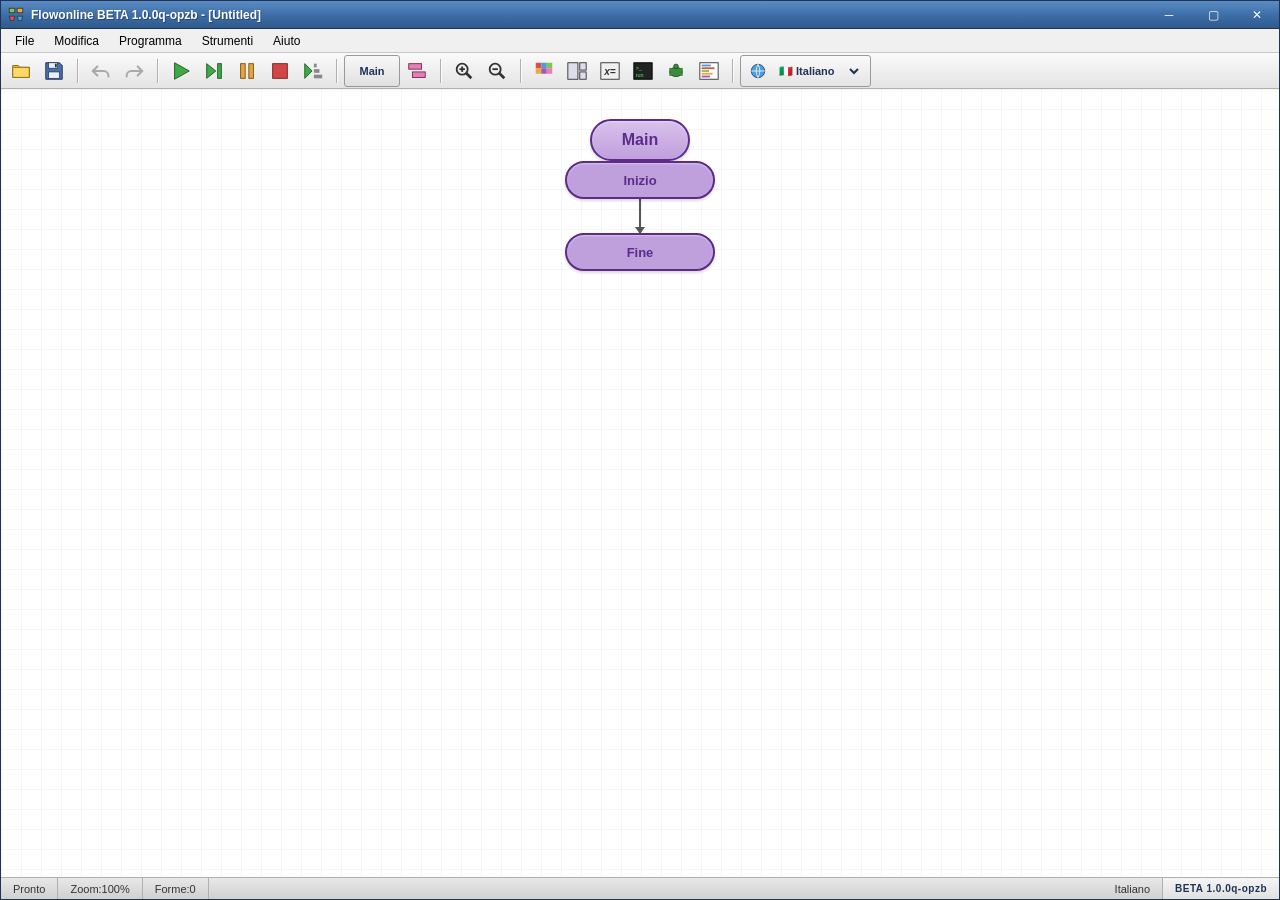
==== commit 2a51abf3: "Version 1.0.0q" ====
--- a/index.html
+++ b/index.html
@@ -3,7 +3,7 @@
 <head>
     <meta charset="UTF-8">
     <meta name="viewport" content="width=device-width, initial-scale=1.0">
-    <title>Flowgorithm Online BETA 1.0.0k</title>
+    <title>Flowonline BETA 1.0.0q-opzb</title>
     <link rel="stylesheet" href="style.css">
 </head>
 <body>
@@ -14,7 +14,7 @@
         <div class="title-bar">
             <div class="title-left">
                 <img src="data:image/svg+xml;utf8,<svg xmlns='http://www.w3.org/2000/svg' viewBox='0 0 32 32'><rect x='4' y='4' width='10' height='8' fill='%2384C44C' stroke='%23333' stroke-width='1.5'/><rect x='18' y='4' width='10' height='8' fill='%23F2A93B' stroke='%23333' stroke-width='1.5'/><polygon points='4,18 14,18 12,26 6,26' fill='%23E14C4C' stroke='%23333' stroke-width='1.5'/><polygon points='18,18 28,18 26,26 20,26' fill='%234B9DDC' stroke='%23333' stroke-width='1.5'/></svg>" class="title-icon">
-                <span class="title-text" id="titleText">Flowgorithm Online BETA 1.0.0k - [Untitled]</span>
+                <span class="title-text" id="titleText">Flowonline BETA 1.0.0q-opzb - [Untitled]</span>
             </div>
             <div class="title-controls">
                 <button class="win-btn min-btn" title="Minimizza">─</button>
@@ -74,7 +74,7 @@
             </div>
             <div class="menu-item" data-menu="help"><span data-i18n="menu.help">Aiuto</span>
                 <div class="menu-dropdown">
-                    <div class="menu-option" data-action="about"><span data-i18n="menu.about">Informazioni su Flowgorithm</span></div>
+                    <div class="menu-option" data-action="about"><span data-i18n="menu.about">Informazioni su Flowonline</span></div>
                 </div>
             </div>
         </div>
@@ -86,6 +86,13 @@
             </button>
             <button class="tool-btn" data-tool="save" title="Salva (Ctrl+S)">
                 <svg viewBox="0 0 24 24" width="22" height="22"><path d="M3 3h15l3 3v15H3z" fill="#4A6FA5" stroke="#1F3354" stroke-width="1"/><rect x="6" y="3" width="10" height="6" fill="#E6EEF7" stroke="#1F3354" stroke-width="0.8"/><rect x="13" y="4" width="2" height="4" fill="#1F3354"/><rect x="6" y="13" width="12" height="7" fill="#E6EEF7" stroke="#1F3354" stroke-width="0.8"/></svg>
+            </button>
+            <div class="toolbar-sep"></div>
+            <button class="tool-btn" data-tool="undo" title="Annulla (Ctrl+Z)" style="opacity:0.4;">
+                <svg viewBox="0 0 24 24" width="22" height="22"><path d="M8 7 L3 12 L8 17" fill="none" stroke="#444" stroke-width="2.2" stroke-linecap="round" stroke-linejoin="round"/><path d="M3 12 H15 a5 5 0 0 1 5 5 v1" fill="none" stroke="#444" stroke-width="2.2" stroke-linecap="round"/></svg>
+            </button>
+            <button class="tool-btn" data-tool="redo" title="Ripeti (Ctrl+Y)" style="opacity:0.4;">
+                <svg viewBox="0 0 24 24" width="22" height="22"><path d="M16 7 L21 12 L16 17" fill="none" stroke="#444" stroke-width="2.2" stroke-linecap="round" stroke-linejoin="round"/><path d="M21 12 H9 a5 5 0 0 0 -5 5 v1" fill="none" stroke="#444" stroke-width="2.2" stroke-linecap="round"/></svg>
             </button>
             <div class="toolbar-sep"></div>
             <button class="tool-btn" data-tool="run" title="Esegui (F5)">
@@ -185,7 +192,7 @@
             <div class="status-section"><span data-i18n="status.zoom">Zoom</span>: <span id="zoomLevel">100%</span></div>
             <div class="status-section"><span data-i18n="status.shapes">Forme</span>: <span id="shapeCount">0</span></div>
             <div class="status-section flex-grow" id="statusLanguage">Italiano</div>
-            <div class="status-section version-info">BETA 1.0.0k</div>
+            <div class="status-section version-info">BETA 1.0.0q-opzb</div>
         </div>
     </div>
 
@@ -337,38 +344,41 @@
     <div class="modal-overlay" id="aboutWindow" style="display:none;">
         <div class="dialog-window about-dialog">
             <div class="dialog-titlebar">
-                <span>Informazioni su Flowgorithm Online</span>
+                <span>Informazioni su Flowonline</span>
                 <button class="dialog-close" id="aboutClose">✕</button>
             </div>
             <div class="dialog-body about-body">
                 <div class="about-header">
-                    <h2>Flowgorithm Online</h2>
-                    <p class="version">Versione BETA 1.0.0k</p>
+                    <h2>Flowonline BETA</h2>
+                    <p class="version">Versione BETA 1.0.0q-opzb</p>
                 </div>
                 <div class="about-info">
-                    <p><strong>Autore:</strong> <a href="https://piboh.github.io" target="_blank">PiBOH</a></p>
+                    <p><strong>Autore:</strong> <a href="https://github.com/PiBOH" target="_blank">PiBOH</a></p>
+                    <p><strong>Repository:</strong> <a href="https://github.com/PiBOH/flowonline/" target="_blank">github.com/PiBOH/flowonline</a></p>
                     <p><strong>Sito web:</strong> <a href="https://piboh.github.io" target="_blank">https://piboh.github.io</a></p>
-                    <p><strong>Licenza:</strong> MIT License</p>
+                    <p><strong>Licenza:</strong> <a href="https://github.com/PiBOH/flowgorithmonline/blob/main/LICENSE" target="_blank" id="licenseGithubLink">Vedi su GitHub</a></p>
                 </div>
                 <div class="about-description">
                     <p>Replica web dell'interfaccia di Flowgorithm per scopi didattici.</p>
                     <p>Permette di creare, modificare ed eseguire flowchart in modo visuale.</p>
                 </div>
                 <div class="about-license">
-                    <h3>Licenza MIT</h3>
-                    <pre class="license-text">Copyright (c) 2026 PiBOH
+                    <h3>MIT License</h3>
+                    <pre class="license-text" id="licenseText">MIT License
+
+Copyright (c) 2026 Pietro Bonaldo
 
 Permission is hereby granted, free of charge, to any person obtaining a copy
-of this software and associated documentation files (the "Software"), to deal
+of this software and associated documentation files (the Software), to deal
 in the Software without restriction, including without limitation the rights
 to use, copy, modify, merge, publish, distribute, sublicense, and/or sell
 copies of the Software, and to permit persons to whom the Software is
-furnished to do so, subject to the following conditions:
+furnished to do so, subject to the following conditions
 
 The above copyright notice and this permission notice shall be included in all
 copies or substantial portions of the Software.
 
-THE SOFTWARE IS PROVIDED "AS IS", WITHOUT WARRANTY OF ANY KIND, EXPRESS OR
+THE SOFTWARE IS PROVIDED AS IS, WITHOUT WARRANTY OF ANY KIND, EXPRESS OR
 IMPLIED, INCLUDING BUT NOT LIMITED TO THE WARRANTIES OF MERCHANTABILITY,
 FITNESS FOR A PARTICULAR PURPOSE AND NONINFRINGEMENT. IN NO EVENT SHALL THE
 AUTHORS OR COPYRIGHT HOLDERS BE LIABLE FOR ANY CLAIM, DAMAGES OR OTHER
--- a/style.css
+++ b/style.css
@@ -1,1952 +1,385 @@
 /* ============================================
-   FLOWGORITHM CLONE - STYLE.CSS
-   Replica fedele dell'interfaccia di Flowgorithm
+   FLOWGORITHM ONLINE - STYLE.CSS  (BETA 1.0.0q)
+   FILE PULITO - NESSUN DUPLICATO
    ============================================ */
 
-/* Stili tema base */
-:root {
-    --bg-color: #F0F0F0;
-    --border-color: #1F3354;
-}
-/* Esempio di applicazione stili (estendibile) */
-:root.style-dark { --bg-color: #333; --border-color: #555; }
-
-* {
-    margin: 0;
-    padding: 0;
-    box-sizing: border-box;
-}
+* { margin: 0; padding: 0; box-sizing: border-box; }
 
 html, body {
-    width: 100%;
-    height: 100%;
-    overflow: hidden;
+    width: 100%; height: 100%; overflow: hidden;
     font-family: "Segoe UI", Tahoma, Arial, sans-serif;
-    font-size: 12px;
-    background: #2A4870;
-    user-select: none;
-}
-
-/* ============ MAIN APPLICATION WINDOW ============ */
-.app-window {
-    width: 100%;
-    height: 100vh;
-    display: flex;
-    flex-direction: column;
-    background: #F0F0F0;
-    border: 1px solid #1F3354;
-}
+    font-size: 12px; background: #2A4870; user-select: none;
+}
+
+.app-window { width: 100%; height: 100vh; display: flex; flex-direction: column; background: #F0F0F0; border: 1px solid #1F3354; }
 
 /* ============ TITLE BAR ============ */
 .title-bar {
-    height: 28px;
-    background: linear-gradient(to bottom, #5B8DC4 0%, #3E6FA8 50%, #2F5A8C 100%);
-    color: white;
-    display: flex;
-    align-items: center;
-    justify-content: space-between;
-    padding-left: 6px;
-    border-bottom: 1px solid #1F3354;
-}
-
-.title-left {
-    display: flex;
-    align-items: center;
-    gap: 6px;
-}
-
-.title-icon {
-    width: 18px;
-    height: 18px;
-    image-rendering: -webkit-optimize-contrast;
-}
-
-.title-text {
-    font-size: 12px;
-    font-weight: 600;
-    text-shadow: 1px 1px 0 rgba(0,0,0,0.3);
-    color: #FFF;
-}
-
-.title-controls {
-    display: flex;
-    height: 100%;
-}
-
-.win-btn {
-    width: 44px;
-    height: 28px;
-    background: transparent;
-    border: none;
-    color: white;
-    font-size: 12px;
-    cursor: pointer;
-    font-family: inherit;
-    transition: background 0.15s;
-}
-
-.win-btn:hover {
-    background: rgba(255,255,255,0.2);
-}
-
-.close-btn:hover {
-    background: #E81123;
-}
+    height: 28px; background: linear-gradient(to bottom, #5B8DC4 0%, #3E6FA8 50%, #2F5A8C 100%);
+    color: white; display: flex; align-items: center; justify-content: space-between; padding-left: 6px; border-bottom: 1px solid #1F3354;
+}
+.title-left { display: flex; align-items: center; gap: 6px; }
+.title-icon { width: 18px; height: 18px; }
+.title-text { font-size: 12px; font-weight: 600; text-shadow: 1px 1px 0 rgba(0,0,0,0.3); color: #FFF; }
+.title-controls { display: flex; height: 100%; }
+.win-btn { width: 44px; height: 28px; background: transparent; border: none; color: white; font-size: 12px; cursor: pointer; font-family: inherit; transition: background 0.15s; }
+.win-btn:hover { background: rgba(255,255,255,0.2); }
+.close-btn:hover { background: #E81123; }
 
 /* ============ MENU BAR ============ */
-.menu-bar {
-    height: 24px;
-    background: #F0F0F0;
-    border-bottom: 1px solid #C8C8C8;
-    display: flex;
-    align-items: center;
-    padding: 0 4px;
-    position: relative;
-    z-index: 100;
-}
-
-.menu-item {
-    padding: 4px 10px;
-    cursor: pointer;
-    font-size: 12px;
-    color: #000;
-    position: relative;
-    height: 100%;
-    display: flex;
-    align-items: center;
-}
-
-.menu-item:hover, .menu-item.active {
-    background: #C9DEF5;
-    border: 1px solid #5B8DC4;
-    border-radius: 2px;
-    padding: 3px 9px;
-}
-
-.menu-dropdown {
-    display: none;
-    position: absolute;
-    top: 100%;
-    left: 0;
-    min-width: 220px;
-    background: #F5F5F5;
-    border: 1px solid #999;
-    box-shadow: 3px 3px 8px rgba(0,0,0,0.3);
-    z-index: 200;
-    padding: 2px;
-}
-
-.menu-item.active .menu-dropdown {
-    display: block;
-}
-
-.menu-option {
-    padding: 5px 28px 5px 8px;
-    cursor: pointer;
-    font-size: 12px;
-    display: flex;
-    align-items: center;
-    gap: 8px;
-    color: #000;
-    position: relative;
-}
-
-.menu-option:hover {
-    background: #C9DEF5;
-}
-
-.menu-icon {
-    width: 16px;
-    display: inline-block;
-    text-align: center;
-    font-size: 12px;
-}
-
-.shortcut {
-    margin-left: auto;
-    color: #555;
-    font-size: 11px;
-    padding-left: 30px;
-}
-
-.menu-separator {
-    height: 1px;
-    background: #CCC;
-    margin: 3px 4px;
-}
+.menu-bar { height: 24px; background: #F0F0F0; border-bottom: 1px solid #C8C8C8; display: flex; align-items: center; padding: 0 4px; position: relative; z-index: 100; }
+.menu-item { padding: 4px 10px; cursor: pointer; font-size: 12px; color: #000; position: relative; height: 100%; display: flex; align-items: center; }
+.menu-item:hover, .menu-item.active { background: #C9DEF5; border: 1px solid #5B8DC4; border-radius: 2px; padding: 3px 9px; }
+.menu-dropdown { display: none; position: absolute; top: 100%; left: 0; min-width: 220px; background: #F5F5F5; border: 1px solid #999; box-shadow: 3px 3px 8px rgba(0,0,0,0.3); z-index: 200; padding: 2px; }
+.menu-item.active .menu-dropdown { display: block; }
+.menu-option { padding: 5px 28px 5px 8px; cursor: pointer; font-size: 12px; display: flex; align-items: center; gap: 8px; color: #000; position: relative; }
+.menu-option:hover { background: #C9DEF5; }
+.menu-icon { width: 16px; display: inline-block; text-align: center; font-size: 12px; }
+.shortcut { margin-left: auto; color: #555; font-size: 11px; padding-left: 30px; }
+.menu-separator { height: 1px; background: #CCC; margin: 3px 4px; }
 
 /* ============ TOOLBAR ============ */
-.toolbar {
-    height: 36px;
-    background: linear-gradient(to bottom, #FAFAFA, #E4E4E4);
-    border-bottom: 1px solid #B0B0B0;
-    display: flex;
-    align-items: center;
-    padding: 0 4px;
-    gap: 1px;
-}
-
-.tool-btn {
-    width: 32px;
-    height: 32px;
-    background: transparent;
-    border: 1px solid transparent;
-    border-radius: 3px;
-    cursor: pointer;
-    display: flex;
-    align-items: center;
+.toolbar { height: 36px; background: linear-gradient(to bottom, #FAFAFA, #E4E4E4); border-bottom: 1px solid #B0B0B0; display: flex; align-items: center; padding: 0 4px; gap: 1px; }
+.tool-btn { width: 32px; height: 32px; background: transparent; border: 1px solid transparent; border-radius: 3px; cursor: pointer; display: flex; align-items: center; justify-content: center; transition: all 0.1s; padding: 0; }
+.tool-btn:hover { background: linear-gradient(to bottom, #E8F0FB, #C9DEF5); border-color: #5B8DC4; box-shadow: 0 1px 2px rgba(0,0,0,0.1); }
+.tool-btn:active { background: linear-gradient(to bottom, #9EC3E8, #7AAFE0); border-color: #3E6FA8; box-shadow: inset 0 1px 2px rgba(0,0,0,0.2); }
+.tool-btn[data-tool="main"] { width: auto; min-width: 56px; padding: 0 10px; color: #1F3354; font-weight: bold; background: linear-gradient(to bottom, #F8F8F8, #E0E0E0); border: 1px solid #999; }
+.toolbar-sep { width: 1px; height: 24px; background: #B0B0B0; margin: 0 6px; box-shadow: 1px 0 0 #FAFAFA; }
+
+/* ============ MAIN AREA / CANVAS ============ */
+.main-area { flex: 1; overflow: auto; background: #FFFFFF; position: relative; }
+.flowchart-canvas {
+    width: 100%; min-height: 100%; position: relative; padding: 30px 0 80px 0;
+    background: linear-gradient(to right, rgba(200,200,210,0.15) 1px, transparent 1px), linear-gradient(to bottom, rgba(200,200,210,0.15) 1px, transparent 1px), var(--cs-canvas, #FFFFFF);
+    background-size: 20px 20px; overflow: auto;
+}
+.connectors-svg { position: absolute; top: 0; left: 0; width: 100%; height: 100%; pointer-events: none; z-index: 1; }
+.flowchart-content { position: relative; display: flex; flex-direction: column; align-items: center; min-height: 100%; z-index: 2; padding-bottom: 100px; }
+.function-label {
+    font-size: 16px; font-weight: bold; color: #5B2C8B; margin-bottom: 0;
+    background: linear-gradient(to bottom, #D8C0EC, #C0A0DC); border: 2px solid #5B2C8B; border-radius: 24px; padding: 10px 30px;
+    font-family: "Segoe UI", sans-serif; box-shadow: inset 0 1px 2px rgba(255,255,255,0.4), 0 2px 3px rgba(0,0,0,0.15);
+}
+
+.flow-column { display: flex; flex-direction: column; align-items: center; position: relative; }
+
+/* ============ CONNETTORE VERTICALE + INSERIMENTO ============ */
+.connector { position: relative; height: 34px; width: 40px; display: flex; align-items: center; justify-content: center; flex-shrink: 0; }
+.connector-line { position: absolute; left: 50%; top: 0; bottom: 0; width: 2px; background: #555; transform: translateX(-50%); }
+.connector-arrow { position: absolute; bottom: -1px; left: 50%; transform: translateX(-50%); width: 0; height: 0; border-left: 5px solid transparent; border-right: 5px solid transparent; border-top: 7px solid #555; }
+.insert-dot {
+    position: absolute; left: 50%; top: 50%; transform: translate(-50%, -50%);
+    width: 18px; height: 18px; border-radius: 50%; background: linear-gradient(to bottom, #6BB0E0, #3380C0);
+    border: 2px solid #1F3354; color: white; font-weight: bold; font-size: 14px; line-height: 1;
+    display: flex; align-items: center; justify-content: center; cursor: pointer;
+    opacity: 0; transition: opacity 0.15s, transform 0.15s;
+    box-shadow: 0 0 0 3px rgba(255,255,255,0.9), 0 2px 4px rgba(0,0,0,0.3); z-index: 6;
+}
+.connector:hover .insert-dot { opacity: 1; }
+.insert-dot:hover { transform: translate(-50%, -50%) scale(1.2); }
+
+/* ============ FLOWCHART SHAPES - BASE ============ */
+:root {
+    --cs-canvas: #FFFFFF; --cs-terminal: #C0A0DC; --cs-io: #9FCDEE; --cs-io2: #9FDB9F;
+    --cs-process: #F2E98A; --cs-decision: #F4A3C8; --cs-loop: #F2B36B; --cs-call: #C9ABE2;
+    --cs-text: #000000; --line: #555;
+}
+.flow-shape { position: relative; display: flex; align-items: center; justify-content: center; cursor: pointer; transition: filter 0.15s; z-index: 3; flex-shrink: 0; }
+.flow-shape:hover { filter: brightness(1.06) drop-shadow(0 0 6px rgba(75,157,220,0.6)); }
+.flow-shape.selected { filter: drop-shadow(0 0 8px rgba(255,100,0,0.8)); }
+.flow-shape.executing, .diamond-shape.executing, .hexagon-shape.executing { animation: pulse-executing 0.8s infinite; }
+@keyframes pulse-executing { 0%,100% { filter: drop-shadow(0 0 4px rgba(255,200,0,0.8)); } 50% { filter: drop-shadow(0 0 16px rgba(255,200,0,1)); } }
+.shape-content { position: relative; z-index: 2; text-align: center; padding: 7px 18px; font-size: 12px; color: var(--cs-text); font-family: "Segoe UI", Tahoma, sans-serif; white-space: nowrap; min-width: 100px; }
+.shape-terminal { width: 150px; height: 38px; background: var(--cs-terminal); border: 2px solid #5B2C8B; border-radius: 19px; box-shadow: inset 0 1px 2px rgba(255,255,255,0.4), 0 2px 3px rgba(0,0,0,0.15); }
+.shape-terminal .shape-content { padding: 0; color: #5B2C8B; font-weight: bold; font-size: 13px; }
+.shape-assign { background: var(--cs-process); border: 2px solid #A89A1F; box-shadow: inset 0 1px 2px rgba(255,255,255,0.5), 0 2px 3px rgba(0,0,0,0.12); }
+.shape-declare { background: var(--cs-process); border: 2px solid #A89A1F; padding-top: 4px; box-shadow: inset 0 1px 2px rgba(255,255,255,0.5), 0 2px 3px rgba(0,0,0,0.12); }
+.declare-tab { position: absolute; top: -7px; left: 6px; right: 6px; height: 7px; background: var(--cs-process); border: 2px solid #A89A1F; border-bottom: none; }
+.declare-tab::after { content: ''; position: absolute; left: 16px; top: 0; bottom: 0; width: 2px; background: #A89A1F; }
+.shape-input { background: transparent; min-width: 170px; height: 38px; position: relative; }
+.shape-input .shape-bg { position: absolute; inset: 0; background: var(--cs-io); border: 2px solid #4A7BA8; transform: skewX(-18deg); z-index: 1; box-shadow: inset 0 1px 2px rgba(255,255,255,0.5); }
+.shape-output { background: transparent; min-width: 170px; height: 38px; position: relative; }
+.shape-output .shape-bg { position: absolute; inset: 0; background: var(--cs-io2); border: 2px solid #3F8B3F; transform: skewX(-18deg); z-index: 1; box-shadow: inset 0 1px 2px rgba(255,255,255,0.5); }
+.shape-call { background: var(--cs-call); border: 2px solid #6B3C8C; position: relative; box-shadow: inset 0 1px 2px rgba(255,255,255,0.4), 0 2px 3px rgba(0,0,0,0.12); }
+.shape-call::before, .shape-call::after { content: ''; position: absolute; top: 0; bottom: 0; width: 2px; background: #6B3C8C; }
+.shape-call::before { left: 7px; } .shape-call::after { right: 7px; }
+.shape-comment { background: transparent; border: none; display: flex; align-items: center; margin-left: 180px; }
+.shape-comment .comment-dots { width: 44px; height: 0; border-top: 2px dotted var(--line); margin-right: 4px; }
+.shape-comment .comment-box { border: 1px dashed #888; background: #FFFFFF; border-radius: 2px; }
+.shape-comment .shape-content { padding: 6px 14px; color: #444; font-style: italic; min-width: 70px; }
+.shape-breakpoint { background: transparent; border: none; display: flex; align-items: center; gap: 10px; }
+.shape-breakpoint .break-label { font-size: 13px; color: var(--cs-text); }
+.shape-delete { position: absolute; top: -8px; right: -8px; width: 17px; height: 17px; background: #D44545; border: 1px solid #7A1F1F; border-radius: 50%; color: white; font-size: 10px; cursor: pointer; display: none; align-items: center; justify-content: center; z-index: 10; line-height: 1; }
+.flow-shape:hover .shape-delete, .diamond-shape:hover .shape-delete, .hexagon-shape:hover .shape-delete { display: flex; }
+.shape-delete:hover { background: #FF0000; }
+
+/* ====================================================
+   IF SHAPE - Flowgorithm 1.0.0q v2
+   FIT-CONTENT width, NO stretching. True a destra.
+   ==================================================== */
+.shape-if {
+    display: flex; flex-direction: column; align-items: center;
+    position: relative; flex-shrink: 0; margin: 8px 0;
+    width: fit-content; min-width: 340px;
+}
+.if-diamond-row {
+    display: flex; align-items: center; justify-content: center;
+    position: relative; height: 64px; gap: 12px;
+}
+.if-edge-label {
+    font-size: 11px; font-weight: 500; color: var(--cs-text);
+    padding: 0 4px; white-space: nowrap; flex-shrink: 0; z-index: 5;
+}
+.diamond-shape {
+    position: relative; width: 160px; height: 64px;
+    display: flex; align-items: center; justify-content: center;
+    cursor: pointer; z-index: 3; flex-shrink: 0;
+}
+.diamond-shape svg { position: absolute; inset: 0; width: 100%; height: 100%; }
+.diamond-shape .diamond-text {
+    position: relative; z-index: 2; text-align: center; color: var(--cs-text);
+    font-family: "Segoe UI", sans-serif; font-size: 11px; padding: 0 18px; line-height: 1.3;
+}
+.diamond-fill { fill: #F4A3C8; }
+.hexagon-fill { fill: #F2B36B; }
+
+/*
+   STRUTTURA RAMI:
+   Il contenitore .if-branches ha PADDING-TOP e PADDING-BOTTOM uguali (20px ciascuno).
+   - Top padding ospita: linea verticale dal diamante + linea orizzontale superiore
+   - Bottom padding ospita: linea orizzontale inferiore + cerchio merge + linea uscita
+   I rami sono colonne flex. La linea verticale di ogni ramo va dall'intero parent
+   (top a bottom), quindi attraversa anche le padding.
+*/
+.if-branches {
+    display: flex; align-items: stretch; justify-content: center;
+    position: relative; padding: 20px 0 32px 0;
+}
+
+/* Linea verticale dal diamante: dal top del .if-branches scende 20px (padding-top) */
+.if-branches::before {
+    content: ''; position: absolute; top: 0; left: 50%;
+    transform: translateX(-50%); width: 2px; height: 20px;
+    background: var(--line); z-index: 0;
+}
+
+/* Linea orizzontale superiore: collega i 2 rami al livello di fine padding-top */
+.if-branches::after {
+    content: ''; position: absolute; top: 20px;
+    left: 25%; right: 25%; height: 2px;
+    background: var(--line); z-index: 0;
+}
+
+/* Ogni ramo: colonna flex - la linea verticale è il border-left del wrapper */
+.if-branch {
+    flex: 1; display: flex; flex-direction: column; align-items: center;
+    position: relative; z-index: 1; min-width: 140px;
+}
+
+/*
+   Linea verticale di ogni ramo:
+   - Parte dal top (livello linea orizzontale superiore, top:-20px)
+   - Arriva al bottom (livello linea orizzontale inferiore, bottom:-20px)
+   I rami terminano dove inizia il padding-bottom (20px), e la linea
+   orizzontale inferiore è a 12px dal fondo (cioè 20-12=8px dal fondo dei rami)
+*/
+.if-branch::before {
+    content: ''; position: absolute; top: -20px; bottom: -32px;
+    left: 50%; transform: translateX(-50%); width: 2px;
+    background: var(--line); z-index: 0;
+}
+
+/* Riga del merge: contiene SOLO il cerchio merge.
+   La linea orizzontale inferiore è disegnata come bordo del wrapper sotto */
+.if-merge-row {
+    display: flex; align-items: center; justify-content: center;
+    position: relative; height: 14px; margin-top: -7px;
+    width: 100%;
+}
+.if-merge-row::before {
+    content: ''; position: absolute; top: 50%; left: 25%; right: 25%;
+    height: 2px; background: var(--line);
+    transform: translateY(-50%); z-index: 0;
+}
+.if-merge-point {
+    width: 14px; height: 14px;
+    background: radial-gradient(circle at 35% 35%, #FBDCE9, var(--cs-decision));
+    border: 2px solid #7A2954; border-radius: 50%;
+    z-index: 3; position: relative; flex-shrink: 0;
+}
+
+/* Linea di uscita dal merge verso il basso */
+.if-exit-line { width: 2px; height: 16px; background: var(--line); flex-shrink: 0; }
+
+/* ====================================================
+   LOOP SHAPE (While / For / Do) - Flowgorithm 1.0.0q v2
+   FIT-CONTENT width. Esagono a sx, corpo a dx con rails.
+   ==================================================== */
+.shape-loop {
+    display: flex; flex-direction: column; align-items: center;
+    position: relative; flex-shrink: 0; margin: 8px 0;
+    width: fit-content;
+}
+.loop-main-row {
+    display: flex; align-items: flex-start; position: relative;
     justify-content: center;
-    transition: all 0.1s;
-    padding: 0;
-}
-
-.tool-btn:hover {
-    background: linear-gradient(to bottom, #E8F0FB, #C9DEF5);
-    border-color: #5B8DC4;
-    box-shadow: 0 1px 2px rgba(0,0,0,0.1);
-}
-
-.tool-btn:active {
-    background: linear-gradient(to bottom, #9EC3E8, #7AAFE0);
-    border-color: #3E6FA8;
-    box-shadow: inset 0 1px 2px rgba(0,0,0,0.2);
-}
-
-.tool-btn[data-tool="main"] {
-    width: auto;
-    min-width: 56px;
-    padding: 0 10px;
-    color: #1F3354;
-    font-weight: bold;
-    background: linear-gradient(to bottom, #F8F8F8, #E0E0E0);
-    border: 1px solid #999;
-}
-
-.toolbar-sep {
-    width: 1px;
-    height: 24px;
-    background: #B0B0B0;
-    margin: 0 6px;
-    box-shadow: 1px 0 0 #FAFAFA;
-}
-
-/* ============ MAIN AREA / CANVAS ============ */
-.main-area {
-    flex: 1;
-    overflow: auto;
-    background: #FFFFFF;
-    position: relative;
-}
-
-.flowchart-canvas {
-    width: 100%;
-    min-height: 100%;
-    position: relative;
-    padding: 30px 0 50px 0;
-    background: 
-        linear-gradient(to right, rgba(200,200,210,0.15) 1px, transparent 1px),
-        linear-gradient(to bottom, rgba(200,200,210,0.15) 1px, transparent 1px),
-        #FFFFFF;
-    background-size: 20px 20px;
-    overflow: auto;
-}
-
-.connectors-svg {
-    position: absolute;
-    top: 0;
-    left: 0;
-    width: 100%;
-    height: 100%;
-    pointer-events: none;
-    z-index: 1;
-}
-
-.flowchart-content {
-    position: relative;
-    display: flex;
-    flex-direction: column;
-    align-items: center;
-    min-height: 100%;
-    z-index: 2;
-    padding-bottom: 100px;
-}
-
-.function-label {
-    font-size: 16px;
-    font-weight: bold;
-    color: #333;
-    margin-bottom: 12px;
-    font-family: "Times New Roman", serif;
-    font-style: italic;
-}
-
-/* ============ FLOWCHART SHAPES ============ */
-.flow-shape {
-    position: relative;
-    display: flex;
-    align-items: center;
-    justify-content: center;
-    cursor: pointer;
-    transition: filter 0.15s, transform 0.15s;
-    z-index: 3;
-}
-
-.flow-shape:hover {
-    filter: brightness(1.08) drop-shadow(0 0 6px rgba(75, 157, 220, 0.6));
-}
-
-.flow-shape.selected {
-    filter: drop-shadow(0 0 8px rgba(255, 100, 0, 0.8));
-}
-
-.flow-shape.executing {
-    animation: pulse-executing 0.8s infinite;
-}
-
-@keyframes pulse-executing {
-    0%, 100% { filter: drop-shadow(0 0 4px rgba(255, 200, 0, 0.8)); }
-    50% { filter: drop-shadow(0 0 16px rgba(255, 200, 0, 1)); }
-}
-
-.shape-content {
-    position: relative;
-    z-index: 2;
-    text-align: center;
-    padding: 10px 22px;
-    font-size: 13px;
-    color: #000;
-    font-family: "Consolas", "Courier New", monospace;
-    white-space: nowrap;
-    min-width: 120px;
-}
-
-/* Terminal (Start/End) - Oval */
-.shape-terminal {
-    width: 180px;
-    height: 46px;
-    background: linear-gradient(to bottom, #C8C8C8, #989898);
-    border: 2px solid #333;
-    border-radius: 23px;
-    margin: 0;
-    box-shadow: inset 0 1px 2px rgba(255,255,255,0.4), 0 2px 3px rgba(0,0,0,0.15);
-}
-
-.shape-terminal .shape-content {
-    padding: 0;
-    color: #000;
-    font-weight: bold;
-    font-family: "Segoe UI", sans-serif;
-    font-size: 14px;
-}
-
-/* Assign - Rectangle (Blue) */
-.shape-assign {
-    background: linear-gradient(to bottom, #9CC8F0, #5BA0D8);
-    border: 2px solid #1F3354;
-    min-width: 200px;
-    margin: 0;
-    box-shadow: inset 0 1px 2px rgba(255,255,255,0.4), 0 2px 3px rgba(0,0,0,0.15);
-}
-
-/* Declare - Rectangle (Gray) */
-.shape-declare {
-    background: linear-gradient(to bottom, #D8D8D8, #A8A8A8);
-    border: 2px solid #555;
-    min-width: 200px;
-    margin: 0;
-    box-shadow: inset 0 1px 2px rgba(255,255,255,0.4), 0 2px 3px rgba(0,0,0,0.15);
-}
-
-/* Input - Parallelogram (Cyan) */
-.shape-input {
-    background: transparent;
-    min-width: 200px;
-    margin: 0 0 0 14px;
-    position: relative;
-    height: 46px;
-}
-.shape-input .shape-bg {
-    position: absolute;
-    inset: 0;
-    background: linear-gradient(to bottom, #7DD9F5, #3BB0E0);
-    border: 2px solid #1F4F7A;
-    transform: skewX(-18deg);
-    z-index: 1;
-    box-shadow: inset 0 1px 2px rgba(255,255,255,0.4);
-}
-
-/* Output - Parallelogram (Green) */
-.shape-output {
-    background: transparent;
-    min-width: 200px;
-    margin: 0 0 0 14px;
-    position: relative;
-    height: 46px;
-}
-.shape-output .shape-bg {
-    position: absolute;
-    inset: 0;
-    background: linear-gradient(to bottom, #A0DDA0, #5FBB5F);
-    border: 2px solid #1F5C1F;
-    transform: skewX(-18deg);
-    z-index: 1;
-    box-shadow: inset 0 1px 2px rgba(255,255,255,0.4);
-}
-
-/* If - Diamond (Yellow) */
-.shape-if {
-    width: auto;
-    display: flex;
-    flex-direction: column;
-    align-items: center;
-    margin: 0;
-    position: relative;
-}
-
-.diamond-shape {
-    position: relative;
-    width: 240px;
-    height: 80px;
-    display: flex;
-    align-items: center;
-    justify-content: center;
-    cursor: pointer;
-}
-.diamond-shape svg {
-    position: absolute;
-    inset: 0;
-    width: 100%;
-    height: 100%;
-}
-.diamond-shape .diamond-text {
-    position: relative;
-    z-index: 2;
-    text-align: center;
-    color: #000;
-    font-family: "Consolas", "Courier New", monospace;
-    font-size: 13px;
-    padding: 0 24px;
-}
-
-/* If branches container */
-/* If branches - Layout classico Flowgorithm con merge point */
-.if-branches {
-    display: flex;
-    align-items: flex-start;
-    justify-content: center;
-    width: 100%;
-    margin-top: 0;
-    position: relative;
-    padding-top: 20px;
-}
-
-/* Linea verticale dal diamante */
-.shape-if > .diamond-shape::after {
-    content: '';
-    position: absolute;
-    bottom: -20px;
-    left: 50%;
-    transform: translateX(-50%);
-    width: 2px;
-    height: 20px;
-    background: #555;
-    z-index: 1;
-}
-
-/* Linee orizzontali che escono dal diamante */
-.if-branches::before {
-    content: '';
-    position: absolute;
-    top: 0;
-    left: 20%;
-    right: 20%;
-    height: 2px;
-    background: #555;
-    z-index: 0;
-}
-
-/* Rami dell'If */
-.if-branch {
-    flex: 1;
-    display: flex;
-    flex-direction: column;
-    align-items: center;
-    min-width: 200px;
-    position: relative;
-    z-index: 2;
-    padding: 0 20px;
-}
-
-/* La linea verticale centrale di ogni ramo che collega cima e fondo */
-.if-branch::before {
-    content: '';
-    position: absolute;
-    top: -15px;
-    bottom: -15px;
-    left: 50%;
-    transform: translateX(-50%);
-    width: 2px;
-    background: #555;
-    z-index: -1;
-}
-
-.branch-label {
-    font-size: 12px;
-    font-weight: bold;
-    color: #000;
-    margin-bottom: 10px;
-    padding: 0 8px;
-    background: white;
-    z-index: 3;
-}
-
-.branch-label.true-label {
-    color: #2F7F2F;
-}
-
-.branch-label.false-label {
-    color: #B82020;
-}
-
-/* Merge point (cerchio bianco) */
-.if-merge-point {
-    width: 14px;
-    height: 14px;
-    background: white;
-    border: 2px solid #555;
-    border-radius: 50%;
-    margin: 0 auto;
-    position: relative;
-    z-index: 3;
-}
-
-/* Linea che esce dal merge point verso il basso */
-.if-merge-point::after {
-    content: '';
-    position: absolute;
-    top: 14px;
-    left: 50%;
-    transform: translateX(-50%);
-    width: 2px;
-    height: 20px;
-    background: #555;
-}
-
-.shape-if .if-branches > .if-branch:last-child {
-    /* True branch (destra) */
-    align-items: center;
-}
-
-/* Connettore di ricongiungimento alla fine dell'if */
-.if-end-connector {
-    width: 2px;
-    height: 15px;
-    background: #555;
-    margin: 0 auto;
-    position: relative;
-}
-
-.if-end-connector::after {
-    content: '';
-    position: absolute;
-    bottom: 0;
-    left: 50%;
-    transform: translateX(-50%);
-    width: 0;
-    height: 0;
-    border-left: 5px solid transparent;
-    border-right: 5px solid transparent;
-    border-top: 6px solid #555;
-}
-
-/* Spaziatura tra i blocchi */
-.shapes-container > .flow-shape {
-    margin: 8px 0;
-}
-
-.shape-if, .shape-loop {
-    margin: 8px 0;
-}
-
-/* ============================================
-   LOOP SHAPE - Layout a tabella
-   - True branch (corpo del loop) a destra con curva di ritorno
-   - False branch (uscita) prosegue verso il basso al centro
-   ============================================ */
-.shape-loop {
-    width: auto;
-    display: flex;
-    flex-direction: column;
-    align-items: center;
-    margin: 0;
-    position: relative;
-}
-
-/* Hexagon (la condizione del loop) */
-.hexagon-shape {
-    position: relative;
-    width: 240px;
-    height: 60px;
-    display: flex;
-    align-items: center;
-    justify-content: center;
-    cursor: pointer;
-    z-index: 3;
-}
-.hexagon-shape svg {
-    position: absolute;
-    inset: 0;
-    width: 100%;
-    height: 100%;
-}
-.hexagon-shape .hex-text {
-    position: relative;
-    z-index: 2;
-    text-align: center;
-    color: #000;
-    font-family: "Consolas", "Courier New", monospace;
-    font-size: 13px;
-    padding: 0 30px;
-}
-
-/* La tabella che organizza il layout del loop */
-.loop-table {
-    border-collapse: collapse;
-    margin: 0 auto;
-}
-
-.loop-table td {
-    padding: 0;
-    vertical-align: top;
-    position: relative;
-}
-
-/* Larghezze fisse per le 3 colonne */
-.loop-cell-return,
-.loop-cell-return-up,
-.loop-cell-return-side,
-.loop-cell-return-corner {
-    width: 60px;
-}
-
-.loop-cell-false-label,
-.loop-cell-false-line {
-    width: 80px;
-}
-
-.loop-cell-true-label,
-.loop-cell-body {
-    min-width: 240px;
-}
-
-/* RIGA 1: l'esagono occupa il centro+destra (colspan 2) */
-.loop-row-hex .loop-cell-hex {
-    text-align: center;
-    padding-top: 0;
-}
-
-/* RIGA 2: etichette True/False */
-.loop-cell-false-label,
-.loop-cell-true-label {
-    text-align: center;
-    padding-top: 8px;
-    padding-bottom: 8px;
-    height: 30px;
-}
-
-/* La cella della return-up disegna l'angolo in alto a sinistra del ritorno */
-.loop-cell-return-up {
-    height: 30px;
-    border-top: 2px solid #7A2954;
-    border-left: 2px solid #7A2954;
-    border-top-left-radius: 10px;
-    /* La linea orizzontale superiore del ritorno arriva fino all'esagono */
-    box-shadow: none;
-}
-
-/* La cella di return-up deve avere la linea che si estende verso destra fino al centro dell'esagono */
-.loop-cell-return-up::after {
-    content: '';
-    position: absolute;
-    top: -2px;
-    left: 100%;
-    /* Si estende fino al centro dell'esagono (60px return + 80px false_label = 140px, centro esagono = 60+80+120 = 260, quindi serve 120px da fine return-up) */
-    width: 120px;
-    height: 2px;
-    background: #7A2954;
-}
-
-/* La linea verticale del ramo False (centro) */
-.loop-cell-false-label::before {
-    content: '';
-    position: absolute;
-    top: 0;
-    bottom: 0;
-    left: 50%;
-    transform: translateX(-50%);
-    width: 2px;
-    background: #555;
-    z-index: 0;
-}
-
-.loop-cell-false-label .branch-label {
-    position: relative;
-    z-index: 2;
-}
-
-/* La linea verticale del ramo True (destra) - si collega all'esagono in alto */
-.loop-cell-true-label::before {
-    content: '';
-    position: absolute;
-    top: 0;
-    bottom: 0;
-    left: 50%;
-    transform: translateX(-50%);
-    width: 2px;
-    background: #7A2954;
-    z-index: 0;
-}
-
-.loop-cell-true-label .branch-label {
-    position: relative;
-    z-index: 2;
-}
-
-/* RIGA 3: corpo del loop */
-.loop-cell-body {
-    padding: 0 20px;
-    position: relative;
-}
-
-/* Linea verticale al centro del body (ramo True) */
-.loop-cell-body::before {
-    content: '';
-    position: absolute;
-    top: 0;
-    bottom: 0;
-    left: 50%;
-    transform: translateX(-50%);
-    width: 2px;
-    background: #7A2954;
-    z-index: 0;
-}
-
-/* Linea verticale del ramo False che continua per tutta l'altezza */
-.loop-cell-false-line {
-    position: relative;
-}
-.loop-cell-false-line::before {
-    content: '';
-    position: absolute;
-    top: 0;
-    bottom: 0;
-    left: 50%;
-    transform: translateX(-50%);
-    width: 2px;
-    background: #555;
-    z-index: 0;
-}
-
-/* Linea verticale di ritorno a sinistra */
-.loop-cell-return-side {
-    position: relative;
-}
-.loop-cell-return-side::before {
-    content: '';
-    position: absolute;
-    top: 0;
-    bottom: 0;
-    left: 0;
-    width: 2px;
-    background: #7A2954;
-    z-index: 0;
-}
-
-/* RIGA 4 (bottom): angolo in basso a sinistra del ritorno */
-.loop-row-bottom td {
-    height: 30px;
-}
-
-.loop-cell-return-corner {
-    border-bottom: 2px solid #7A2954;
-    border-left: 2px solid #7A2954;
-    border-bottom-left-radius: 10px;
-    position: relative;
-}
-
-/* La linea orizzontale inferiore del ritorno arriva fino al centro del corpo */
-.loop-cell-return-corner::after {
-    content: '';
-    position: absolute;
-    bottom: -2px;
-    left: 100%;
-    /* Da fine return-corner fino al centro del body: false_label (80px) + metà body (~120px) = 200px */
-    width: 200px;
-    height: 2px;
-    background: #7A2954;
-}
-
-/* La cella merge contiene la linea verticale centrale (False) che esce */
-.loop-cell-merge {
-    position: relative;
-}
-.loop-cell-merge::before {
-    content: '';
-    position: absolute;
-    top: 0;
-    bottom: 0;
-    /* Centrato sulla colonna False (che è la prima delle 2 del colspan) */
-    left: calc(80px / 2);
-    transform: translateX(-50%);
-    width: 2px;
-    background: #555;
-    z-index: 0;
-}
-
-/* Il corpo del loop dove si inseriscono i blocchi */
-.loop-body-container {
-    display: flex;
-    flex-direction: column;
-    align-items: center;
-    width: 100%;
-    position: relative;
-    z-index: 2;
-}
-
-/* Etichette branch standardizzate */
-.branch-label {
-    display: inline-block;
-    font-size: 11px;
-    font-weight: bold;
-    color: #FFF;
-    background: #555;
-    padding: 2px 10px;
-    border-radius: 2px;
-    text-transform: uppercase;
-    letter-spacing: 1px;
-}
-.branch-label.true-label { background: #2F7F2F; }
-.branch-label.false-label { background: #B82020; }
-
-/* Call shape (Subroutine - Purple with double lines) */
-.shape-call {
-    background: linear-gradient(to bottom, #DCB8E8, #B888CC);
-    border: 2px solid #4F2C5C;
-    min-width: 200px;
-    margin: 0;
-    position: relative;
-    box-shadow: inset 0 1px 2px rgba(255,255,255,0.4);
-}
-.shape-call::before,
-.shape-call::after {
-    content: '';
-    position: absolute;
-    top: 0;
-    bottom: 0;
-    width: 2px;
-    background: #4F2C5C;
-}
-.shape-call::before { left: 8px; }
-.shape-call::after { right: 8px; }
-
-/* Comment shape (Yellow note) */
-.shape-comment {
-    background: linear-gradient(to bottom, #FFFCC8, #F5EC85);
-    border: 2px solid #7A6914;
-    border-radius: 4px;
-    min-width: 200px;
-    margin: 0;
-    font-style: italic;
-    box-shadow: inset 0 1px 2px rgba(255,255,255,0.4);
-}
-
-/* Breakpoint - Red circle */
-.shape-breakpoint {
-    width: 32px;
-    height: 32px;
-    background: radial-gradient(circle at 30% 30%, #F08585, #B82020);
-    border: 2px solid #7A1F1F;
-    border-radius: 50%;
-    margin: 0;
-    box-shadow: 0 2px 4px rgba(0,0,0,0.3);
-}
-.shape-breakpoint .shape-content {
-    padding: 0;
-    min-width: 0;
-    color: white;
-    font-weight: bold;
-}
-
-/* Delete button on hover */
-.shape-delete {
-    position: absolute;
-    top: -8px;
-    right: -8px;
-    width: 18px;
-    height: 18px;
-    background: #D44545;
-    border: 1px solid #7A1F1F;
-    border-radius: 50%;
-    color: white;
-    font-size: 11px;
-    cursor: pointer;
-    display: none;
-    align-items: center;
-    justify-content: center;
-    z-index: 10;
-    line-height: 1;
-}
-
-.flow-shape:hover .shape-delete,
-.diamond-shape:hover .shape-delete,
-.hexagon-shape:hover .shape-delete {
-    display: flex;
-}
-
-.shape-delete:hover {
-    background: #FF0000;
-}
-
-/* ============ INSERTION LINE (clickable to add) ============ */
-.shapes-container {
-    display: flex;
-    flex-direction: column;
-    align-items: center;
-    position: relative;
-    width: 100%;
-    z-index: 3;
-}
-
-.insertion-line {
-    height: 32px;
-    width: 4px;
-    background: #555;
-    cursor: pointer;
-    position: relative;
-    display: flex;
-    align-items: center;
-    justify-content: center;
-    transition: all 0.15s;
-    margin: 4px 0;
-}
-
-.insertion-line:hover {
-    background: #4B9DDC;
-    width: 6px;
-}
-
-.insertion-line:hover .insertion-dot {
-    opacity: 1;
-    transform: scale(1.15);
-}
-
-.insertion-dot {
-    width: 18px;
-    height: 18px;
-    background: linear-gradient(to bottom, #6BB0E0, #3380C0);
-    border: 2px solid #1F3354;
-    border-radius: 50%;
-    opacity: 0;
-    transition: all 0.15s;
-    position: absolute;
-    z-index: 5;
-    box-shadow: 0 0 0 3px rgba(255,255,255,0.95), 0 2px 4px rgba(0,0,0,0.3);
-}
-
-.insertion-dot::after {
-    content: '+';
-    position: absolute;
-    color: white;
-    font-weight: bold;
-    font-size: 15px;
-    line-height: 1;
-    top: 50%;
-    left: 50%;
-    transform: translate(-50%, -50%);
-    text-shadow: 0 1px 1px rgba(0,0,0,0.3);
-}
-
-/* Branch insertion line - smaller */
-.if-branch .insertion-line {
-    height: 22px;
-}
-
-/* Frecce ai capi del flowchart per dare direzione */
-.shapes-container > .insertion-line:last-child::after {
-    content: '';
-    position: absolute;
-    bottom: -1px;
-    left: 50%;
-    transform: translateX(-50%);
-    width: 0;
-    height: 0;
-    border-left: 6px solid transparent;
-    border-right: 6px solid transparent;
-    border-top: 8px solid #555;
-}
+}
+.loop-hex-col { display: flex; flex-direction: column; align-items: center; position: relative; flex-shrink: 0; z-index: 3; }
+.hexagon-shape { position: relative; width: 160px; height: 46px; display: flex; align-items: center; justify-content: center; cursor: pointer; flex-shrink: 0; }
+.hexagon-shape svg { position: absolute; inset: 0; width: 100%; height: 100%; }
+.hexagon-shape .hex-text { position: relative; z-index: 2; text-align: center; color: var(--cs-text); font-family: "Segoe UI", sans-serif; font-size: 11px; padding: 0 24px; line-height: 1.2; }
+
+/* Etichette True/Next e False/Done - figli di .hexagon-shape (position:relative) */
+.loop-label-loop {
+    font-size: 10px; font-weight: 500; color: var(--cs-text);
+    position: absolute; top: -2px; right: -50px; z-index: 4; white-space: nowrap;
+}
+.loop-label-exit {
+    font-size: 10px; font-weight: 500; color: var(--cs-text);
+    position: absolute; bottom: -16px; left: 10px; z-index: 4; white-space: nowrap;
+}
+
+/* Linea verticale che esce dal fondo dell'esagono (ramo False/Done) */
+.loop-hex-col::after { content: ''; position: absolute; bottom: -22px; left: 50%; transform: translateX(-50%); width: 2px; height: 22px; background: var(--line); z-index: 1; }
+
+/* Corpo del loop: 3 lati (TOP + RIGHT + BOTTOM), aperto a sinistra */
+.loop-body-col {
+    position: relative; min-width: 150px; padding: 6px 8px;
+    border-top: 2px solid var(--line); border-right: 2px solid var(--line); border-bottom: 2px solid var(--line);
+    border-radius: 0 6px 6px 0; z-index: 1; margin-left: 0; margin-top: 23px;
+}
+
+/* Linea orizzontale dall'esagono al corpo (in alto, allineata al centro dell'esagono) */
+.loop-body-col::before { content: ''; position: absolute; top: -2px; left: -20px; width: 20px; height: 2px; background: var(--line); z-index: 0; }
+
+/* Freccia triangolare che punta VERSO l'esagono (a sinistra, in alto) */
+.loop-body-col::after { content: ''; position: absolute; top: -2px; left: -8px; width: 0; height: 0; border-top: 6px solid transparent; border-bottom: 6px solid transparent; border-right: 8px solid var(--line); z-index: 0; }
+
+.loop-body-container { position: relative; z-index: 1; min-height: 16px; padding: 4px 0; }
+
+/* DO-WHILE: specchiato (corpo a sinistra, esagono a destra) */
+.shape-loop.loop-do .loop-main-row { flex-direction: row-reverse; }
+.shape-loop.loop-do .loop-label-loop { right: auto; left: -50px; }
+.shape-loop.loop-do .loop-label-exit { left: auto; right: 10px; }
+.shape-loop.loop-do .loop-body-col {
+    border-top: 2px solid var(--line); border-left: 2px solid var(--line); border-bottom: 2px solid var(--line);
+    border-right: none; border-radius: 6px 0 0 6px;
+}
+.shape-loop.loop-do .loop-body-col::before { left: auto; right: -20px; }
+.shape-loop.loop-do .loop-body-col::after { left: auto; right: -8px; border-right: none; border-left: 8px solid var(--line); }
+
+/* Tema scuro */
+body.scheme-dark .function-label { color: #E0D0F0; }
+body.scheme-dark .if-edge-label, body.scheme-dark .loop-label-loop, body.scheme-dark .loop-label-exit, body.scheme-dark .shape-breakpoint .break-label { color: #E0E0E0; }
 
 /* ============ STATUS BAR ============ */
-.status-bar {
-    height: 22px;
-    background: linear-gradient(to bottom, #E8E8E8, #D0D0D0);
-    border-top: 1px solid #B0B0B0;
-    display: flex;
-    align-items: center;
-    font-size: 11px;
-    color: #333;
-}
-
-.status-section {
-    padding: 0 12px;
-    height: 100%;
-    display: flex;
-    align-items: center;
-    border-right: 1px solid #B0B0B0;
-}
-
-.flex-grow {
-    flex: 1;
-    justify-content: flex-end;
-    border-right: 1px solid #B0B0B0;
-}
-
-.version-info {
-    font-weight: bold;
-    color: #1F3354;
-    background: linear-gradient(to bottom, #F5F5F5, #E0E0E0);
-    font-size: 10px;
-    letter-spacing: 0.5px;
-    border-right: none;
-}
+.status-bar { height: 22px; background: linear-gradient(to bottom, #E8E8E8, #D0D0D0); border-top: 1px solid #B0B0B0; display: flex; align-items: center; font-size: 11px; color: #333; }
+.status-section { padding: 0 12px; height: 100%; display: flex; align-items: center; border-right: 1px solid #B0B0B0; }
+.flex-grow { flex: 1; justify-content: flex-end; border-right: 1px solid #B0B0B0; }
+.version-info { font-weight: bold; color: #1F3354; background: linear-gradient(to bottom, #F5F5F5, #E0E0E0); font-size: 10px; letter-spacing: 0.5px; border-right: none; }
 
 /* ============ CONTEXT MENU ============ */
-.context-menu {
-    position: fixed;
-    background: #F5F5F5;
-    border: 1px solid #777;
-    box-shadow: 4px 4px 12px rgba(0,0,0,0.4);
-    display: none;
-    z-index: 1000;
-    min-width: 220px;
-    padding: 4px 0;
-}
-
-.context-menu.visible {
-    display: block;
-}
-
-.context-header {
-    font-weight: bold;
-    padding: 4px 10px;
-    color: #1F3354;
-    background: #E0E8F0;
-    border-bottom: 1px solid #CCC;
-    font-size: 11px;
-    text-transform: uppercase;
-    letter-spacing: 0.5px;
-}
-
-.context-item {
-    padding: 6px 12px;
-    cursor: pointer;
-    font-size: 12px;
-    display: flex;
-    align-items: center;
-    gap: 10px;
-}
-
-.context-item:hover {
-    background: #C9DEF5;
-}
-
-.context-item.disabled {
-    color: #999;
-    cursor: not-allowed;
-}
-
-.context-item.disabled:hover {
-    background: transparent;
-}
-
-.context-separator {
-    height: 1px;
-    background: #CCC;
-    margin: 3px 4px;
-}
+.context-menu { position: fixed; background: #F5F5F5; border: 1px solid #777; box-shadow: 4px 4px 12px rgba(0,0,0,0.4); display: none; z-index: 1000; min-width: 220px; padding: 4px 0; }
+.context-menu.visible { display: block; }
+.context-header { font-weight: bold; padding: 4px 10px; color: #1F3354; background: #E0E8F0; border-bottom: 1px solid #CCC; font-size: 11px; text-transform: uppercase; letter-spacing: 0.5px; }
+.context-item { padding: 6px 12px; cursor: pointer; font-size: 12px; display: flex; align-items: center; gap: 10px; }
+.context-item:hover { background: #C9DEF5; }
+.context-item.disabled { color: #999; cursor: not-allowed; }
+.context-item.disabled:hover { background: transparent; }
+.context-separator { height: 1px; background: #CCC; margin: 3px 4px; }
 
 /* ============ MODAL DIALOG ============ */
-.modal-overlay {
-    position: fixed;
-    top: 0;
-    left: 0;
-    right: 0;
-    bottom: 0;
-    background: rgba(0,0,0,0.4);
-    display: none;
-    align-items: center;
-    justify-content: center;
-    z-index: 2000;
-}
-
-.modal-overlay.visible {
-    display: flex;
-}
-
-.dialog-window {
-    background: #F0F0F0;
-    border: 1px solid #1F3354;
-    box-shadow: 0 8px 32px rgba(0,0,0,0.5);
-    min-width: 420px;
-    max-width: 600px;
-}
-
-.dialog-titlebar {
-    height: 26px;
-    background: linear-gradient(to bottom, #5B8DC4, #2F5A8C);
-    color: white;
-    display: flex;
-    align-items: center;
-    justify-content: space-between;
-    padding: 0 8px;
-    font-size: 12px;
-    font-weight: 600;
-}
-
-.dialog-close {
-    background: transparent;
-    border: none;
-    color: white;
-    font-size: 12px;
-    cursor: pointer;
-    width: 24px;
-    height: 22px;
-}
-
-.dialog-close:hover {
-    background: #E81123;
-}
-
-.dialog-body {
-    padding: 20px;
-    background: #F0F0F0;
-}
-
-.dialog-shape-preview {
-    display: flex;
-    justify-content: center;
-    margin-bottom: 16px;
-}
-
-.dialog-field {
-    margin-bottom: 12px;
-}
-
-.dialog-field label {
-    display: block;
-    font-size: 12px;
-    margin-bottom: 4px;
-    color: #333;
-    font-weight: 500;
-}
-
-.dialog-field input,
-.dialog-field select,
-.dialog-field textarea {
-    width: 100%;
-    padding: 6px 8px;
-    border: 1px solid #999;
-    background: white;
-    font-family: "Consolas", "Courier New", monospace;
-    font-size: 13px;
-    border-radius: 2px;
-}
-
-.dialog-field input:focus,
-.dialog-field select:focus,
-.dialog-field textarea:focus {
-    outline: none;
-    border-color: #4B9DDC;
-    box-shadow: 0 0 0 2px rgba(75, 157, 220, 0.3);
-}
-
-.dialog-field.row {
-    display: flex;
-    gap: 10px;
-}
-
-.dialog-field.row > div {
-    flex: 1;
-}
-
-.dialog-field-help {
-    font-size: 11px;
-    color: #666;
-    margin-top: 2px;
-    font-style: italic;
-}
-
-.dialog-footer {
-    padding: 10px 16px;
-    background: #E8E8E8;
-    border-top: 1px solid #CCC;
-    display: flex;
-    justify-content: flex-end;
-    gap: 8px;
-}
-
-.dialog-btn {
-    padding: 6px 18px;
-    border: 1px solid #999;
-    background: linear-gradient(to bottom, #FAFAFA, #DDD);
-    cursor: pointer;
-    font-size: 12px;
-    font-family: inherit;
-    border-radius: 2px;
-    min-width: 80px;
-}
-
-.dialog-btn:hover {
-    background: linear-gradient(to bottom, #FFFFFF, #C9DEF5);
-    border-color: #5B8DC4;
-}
-
-.dialog-btn.primary {
-    background: linear-gradient(to bottom, #5B8DC4, #2F5A8C);
-    color: white;
-    border-color: #1F3354;
-}
-
-.dialog-btn.primary:hover {
-    background: linear-gradient(to bottom, #6FA0D4, #3F6F9C);
-}
-
-/* About Dialog Styles */
-.about-dialog {
-    max-width: 600px;
-    width: 90%;
-}
-
-.about-body {
-    max-height: 60vh;
-    overflow-y: auto;
-}
-
-.about-header {
-    text-align: center;
-    margin-bottom: 20px;
-    padding-bottom: 15px;
-    border-bottom: 1px solid #CCC;
-}
-
-.about-header h2 {
-    margin: 0;
-    color: #1F3354;
-    font-size: 24px;
-}
-
-.about-header .version {
-    margin: 5px 0 0;
-    color: #666;
-    font-size: 14px;
-}
-
-.about-info {
-    margin-bottom: 15px;
-    padding: 10px;
-    background: #F5F5F5;
-    border-radius: 4px;
-}
-
-.about-info p {
-    margin: 5px 0;
-}
-
-.about-info a {
-    color: #4B9DDC;
-    text-decoration: none;
-}
-
-.about-info a:hover {
-    text-decoration: underline;
-}
-
-.about-description {
-    margin-bottom: 15px;
-    line-height: 1.5;
-}
-
-.about-license h3 {
-    margin: 0 0 10px;
-    color: #1F3354;
-    font-size: 14px;
-}
-
-.license-text {
-    background: #F5F5F5;
-    padding: 12px;
-    border: 1px solid #CCC;
-    border-radius: 4px;
-    font-family: "Consolas", "Courier New", monospace;
-    font-size: 11px;
-    line-height: 1.4;
-    white-space: pre-wrap;
-    max-height: 200px;
-    overflow-y: auto;
-    margin: 0;
-}
-
-/* ============ FLOATING WINDOWS (Console, Variables, Source) ============ */
-.floating-window {
-    position: fixed;
-    background: #F0F0F0;
-    border: 1px solid #1F3354;
-    box-shadow: 0 4px 20px rgba(0,0,0,0.4);
-    z-index: 500;
-    display: flex;
-    flex-direction: column;
-}
-
-.console-window {
-    bottom: 30px;
-    right: 30px;
-    width: 480px;
-    height: 360px;
-}
-
-.variables-window {
-    bottom: 30px;
-    left: 30px;
-    width: 380px;
-    height: 280px;
-}
-
-.source-window {
-    top: 100px;
-    right: 30px;
-    width: 500px;
-    height: 480px;
-}
-
-.floating-titlebar {
-    height: 26px;
-    background: linear-gradient(to bottom, #5B8DC4, #2F5A8C);
-    color: white;
-    display: flex;
-    align-items: center;
-    justify-content: space-between;
-    padding: 0 8px;
-    cursor: move;
-}
-
-.floating-title {
-    display: flex;
-    align-items: center;
-    gap: 6px;
-    font-size: 12px;
-    font-weight: 600;
-}
-
-.floating-controls {
-    display: flex;
-    align-items: center;
-    gap: 4px;
-}
-
-.floating-btn {
-    background: transparent;
-    border: none;
-    color: white;
-    width: 24px;
-    height: 22px;
-    cursor: pointer;
-    font-size: 12px;
-    border-radius: 2px;
-}
-
-.floating-btn:hover {
-    background: rgba(255,255,255,0.25);
-}
-
-.lang-select {
-    height: 20px;
-    font-size: 11px;
-    border: 1px solid #999;
-    background: white;
-    border-radius: 2px;
-    padding: 0 4px;
-}
+.modal-overlay { position: fixed; top: 0; left: 0; right: 0; bottom: 0; background: rgba(0,0,0,0.4); display: none; align-items: center; justify-content: center; z-index: 2000; }
+.modal-overlay.visible { display: flex; }
+.dialog-window { background: #F0F0F0; border: 1px solid #1F3354; box-shadow: 0 8px 32px rgba(0,0,0,0.5); min-width: 420px; max-width: 600px; }
+.dialog-titlebar { height: 26px; background: linear-gradient(to bottom, #5B8DC4, #2F5A8C); color: white; display: flex; align-items: center; justify-content: space-between; padding: 0 8px; font-size: 12px; font-weight: 600; }
+.dialog-close { background: transparent; border: none; color: white; font-size: 12px; cursor: pointer; width: 24px; height: 22px; }
+.dialog-close:hover { background: #E81123; }
+.dialog-body { padding: 20px; background: #F0F0F0; }
+.dialog-shape-preview { display: flex; justify-content: center; margin-bottom: 16px; }
+.dialog-field { margin-bottom: 12px; }
+.dialog-field label { display: block; font-size: 12px; margin-bottom: 4px; color: #333; font-weight: 500; }
+.dialog-field input, .dialog-field select, .dialog-field textarea { width: 100%; padding: 6px 8px; border: 1px solid #999; background: white; font-family: "Consolas", "Courier New", monospace; font-size: 13px; border-radius: 2px; }
+.dialog-field input:focus, .dialog-field select:focus, .dialog-field textarea:focus { outline: none; border-color: #4B9DDC; box-shadow: 0 0 0 2px rgba(75,157,220,0.3); }
+.dialog-field.row { display: flex; gap: 10px; }
+.dialog-field.row > div { flex: 1; }
+.dialog-field-help { font-size: 11px; color: #666; margin-top: 2px; font-style: italic; }
+.dialog-footer { padding: 10px 16px; background: #E8E8E8; border-top: 1px solid #CCC; display: flex; justify-content: flex-end; gap: 8px; }
+.dialog-btn { padding: 6px 18px; border: 1px solid #999; background: linear-gradient(to bottom, #FAFAFA, #DDD); cursor: pointer; font-size: 12px; font-family: inherit; border-radius: 2px; min-width: 80px; }
+.dialog-btn:hover { background: linear-gradient(to bottom, #FFFFFF, #C9DEF5); border-color: #5B8DC4; }
+.dialog-btn.primary { background: linear-gradient(to bottom, #5B8DC4, #2F5A8C); color: white; border-color: #1F3354; }
+.dialog-btn.primary:hover { background: linear-gradient(to bottom, #6FA0D4, #3F6F9C); }
+
+/* About Dialog */
+.about-dialog { max-width: 600px; width: 90%; }
+.about-body { max-height: 60vh; overflow-y: auto; }
+.about-header { text-align: center; margin-bottom: 20px; padding-bottom: 15px; border-bottom: 1px solid #CCC; }
+.about-header h2 { margin: 0; color: #1F3354; font-size: 24px; }
+.about-header .version { margin: 5px 0 0; color: #666; font-size: 14px; }
+.about-info { margin-bottom: 15px; padding: 10px; background: #F5F5F5; border-radius: 4px; }
+.about-info p { margin: 5px 0; }
+.about-info a { color: #4B9DDC; text-decoration: none; }
+.about-info a:hover { text-decoration: underline; }
+.about-description { margin-bottom: 15px; line-height: 1.5; }
+.about-license h3 { margin: 0 0 10px; color: #1F3354; font-size: 14px; }
+.license-text { background: #F5F5F5; padding: 12px; border: 1px solid #CCC; border-radius: 4px; font-family: "Consolas", "Courier New", monospace; font-size: 10px; line-height: 1.35; white-space: pre-wrap; max-height: 280px; overflow-y: auto; margin: 0; }
+
+/* ============ FLOATING WINDOWS ============ */
+.floating-window { position: fixed; background: #F0F0F0; border: 1px solid #1F3354; box-shadow: 0 4px 20px rgba(0,0,0,0.4); z-index: 500; display: flex; flex-direction: column; }
+.console-window { bottom: 30px; right: 30px; width: 480px; height: 360px; }
+.variables-window { bottom: 30px; left: 30px; width: 380px; height: 280px; }
+.source-window { top: 100px; right: 30px; width: 500px; height: 480px; }
+.floating-titlebar { height: 26px; background: linear-gradient(to bottom, #5B8DC4, #2F5A8C); color: white; display: flex; align-items: center; justify-content: space-between; padding: 0 8px; cursor: move; }
+.floating-title { display: flex; align-items: center; gap: 6px; font-size: 12px; font-weight: 600; }
+.floating-controls { display: flex; align-items: center; gap: 4px; }
+.floating-btn { background: transparent; border: none; color: white; width: 24px; height: 22px; cursor: pointer; font-size: 12px; border-radius: 2px; }
+.floating-btn:hover { background: rgba(255,255,255,0.25); }
+.lang-select { height: 20px; font-size: 11px; border: 1px solid #999; background: white; border-radius: 2px; padding: 0 4px; }
 
 /* Console */
-.console-body {
-    flex: 1;
-    background: #FFFFFF;
-    padding: 8px;
-    overflow-y: auto;
-    font-family: "Segoe UI", sans-serif;
-    font-size: 13px;
-}
-
-.chat-bubble {
-    margin: 6px 0;
-    padding: 8px 12px;
-    border-radius: 12px;
-    max-width: 80%;
-    word-wrap: break-word;
-    white-space: pre-wrap;
-}
-
-.chat-bubble.output {
-    background: #B0E0B0;
-    color: #1F5C1F;
-    border: 1px solid #7FCC7F;
-    margin-right: auto;
-    border-bottom-left-radius: 2px;
-}
-
-.chat-bubble.input {
-    background: #B0D8F0;
-    color: #1F3F70;
-    border: 1px solid #5BC9F0;
-    margin-left: auto;
-    text-align: right;
-    border-bottom-right-radius: 2px;
-}
-
-.chat-bubble.error {
-    background: #FFCCCC;
-    color: #8B1A1A;
-    border: 1px solid #D44545;
-    margin: 6px auto;
-    text-align: center;
-    font-weight: bold;
-}
-
-.chat-bubble.info {
-    background: #FFF0B0;
-    color: #6B4F00;
-    border: 1px solid #D4B040;
-    margin: 6px auto;
-    text-align: center;
-    font-style: italic;
-}
-
-.console-input-area {
-    display: flex;
-    align-items: center;
-    padding: 6px 8px;
-    background: #E8E8E8;
-    border-top: 1px solid #CCC;
-    gap: 6px;
-}
-
-.console-prompt {
-    color: #1F3354;
-    font-weight: bold;
-}
-
-#consoleInput {
-    flex: 1;
-    padding: 5px 8px;
-    border: 1px solid #999;
-    border-radius: 2px;
-    font-family: "Consolas", "Courier New", monospace;
-    font-size: 13px;
-}
-
-#consoleSubmit {
-    padding: 4px 14px;
-    background: linear-gradient(to bottom, #5B8DC4, #2F5A8C);
-    color: white;
-    border: 1px solid #1F3354;
-    cursor: pointer;
-    border-radius: 2px;
-    font-size: 11px;
-}
-
-#consoleSubmit:hover {
-    background: linear-gradient(to bottom, #6FA0D4, #3F6F9C);
-}
+.console-body { flex: 1; background: #FFFFFF; padding: 8px; overflow-y: auto; font-family: "Segoe UI", sans-serif; font-size: 13px; }
+.chat-bubble { margin: 6px 0; padding: 8px 12px; border-radius: 12px; max-width: 80%; word-wrap: break-word; white-space: pre-wrap; }
+.chat-bubble.output { background: #B0E0B0; color: #1F5C1F; border: 1px solid #7FCC7F; margin-right: auto; border-bottom-left-radius: 2px; }
+.chat-bubble.input { background: #B0D8F0; color: #1F3F70; border: 1px solid #5BC9F0; margin-left: auto; text-align: right; border-bottom-right-radius: 2px; }
+.chat-bubble.error { background: #FFCCCC; color: #8B1A1A; border: 1px solid #D44545; margin: 6px auto; text-align: center; font-weight: bold; }
+.chat-bubble.info { background: #FFF0B0; color: #6B4F00; border: 1px solid #D4B040; margin: 6px auto; text-align: center; font-style: italic; }
+.console-input-area { display: flex; align-items: center; padding: 6px 8px; background: #E8E8E8; border-top: 1px solid #CCC; gap: 6px; }
+.console-prompt { color: #1F3354; font-weight: bold; }
+#consoleInput { flex: 1; padding: 5px 8px; border: 1px solid #999; border-radius: 2px; font-family: "Consolas", "Courier New", monospace; font-size: 13px; }
+#consoleSubmit { padding: 4px 14px; background: linear-gradient(to bottom, #5B8DC4, #2F5A8C); color: white; border: 1px solid #1F3354; cursor: pointer; border-radius: 2px; font-size: 11px; }
+#consoleSubmit:hover { background: linear-gradient(to bottom, #6FA0D4, #3F6F9C); }
 
 /* Variables Window */
-.variables-body {
-    flex: 1;
-    overflow-y: auto;
-    background: white;
-}
-
-.variables-table {
-    width: 100%;
-    border-collapse: collapse;
-    font-size: 12px;
-}
-
-.variables-table th {
-    background: linear-gradient(to bottom, #E8E8E8, #D0D0D0);
-    padding: 6px 10px;
-    text-align: left;
-    border-bottom: 1px solid #B0B0B0;
-    font-weight: 600;
-    color: #333;
-    font-size: 11px;
-}
-
-.variables-table td {
-    padding: 5px 10px;
-    border-bottom: 1px solid #E8E8E8;
-    font-family: "Consolas", "Courier New", monospace;
-}
-
-.variables-table tr.empty-row td {
-    text-align: center;
-    color: #999;
-    font-style: italic;
-    font-family: inherit;
-    padding: 16px;
-}
-
+.variables-body { flex: 1; overflow-y: auto; background: white; }
+.variables-table { width: 100%; border-collapse: collapse; font-size: 12px; }
+.variables-table th { background: linear-gradient(to bottom, #E8E8E8, #D0D0D0); padding: 6px 10px; text-align: left; border-bottom: 1px solid #B0B0B0; font-weight: 600; color: #333; font-size: 11px; }
+.variables-table td { padding: 5px 10px; border-bottom: 1px solid #E8E8E8; font-family: "Consolas", "Courier New", monospace; }
+.variables-table tr.empty-row td { text-align: center; color: #999; font-style: italic; font-family: inherit; padding: 16px; }
 .var-type-Integer { color: #1F3F8B; font-weight: bold; }
 .var-type-Real { color: #5C2C8B; font-weight: bold; }
 .var-type-String { color: #8B1F2F; font-weight: bold; }
 .var-type-Boolean { color: #1F8B6F; font-weight: bold; }
-
-.var-changed {
-    animation: highlight-var 1s ease-out;
-}
-
-@keyframes highlight-var {
-    0% { background: #FFF59D; }
-    100% { background: transparent; }
-}
+.var-changed { animation: highlight-var 1s ease-out; }
+@keyframes highlight-var { 0% { background: #FFF59D; } 100% { background: transparent; } }
 
 /* Source Code Window */
-.source-body {
-    flex: 1;
-    background: #FFFFFF;
-    overflow: auto;
-    padding: 10px;
-}
-
-.source-body pre {
-    font-family: "Consolas", "Courier New", monospace;
-    font-size: 12px;
-    line-height: 1.5;
-    color: #000;
-    white-space: pre-wrap;
-}
-
-.src-keyword { color: #0000FF; font-weight: bold; }
-.src-assign { background: rgba(123, 184, 232, 0.3); }
-.src-input { background: rgba(91, 201, 240, 0.3); }
-.src-output { background: rgba(127, 204, 127, 0.3); }
-.src-if { background: rgba(244, 200, 66, 0.3); }
-.src-loop { background: rgba(232, 127, 180, 0.3); }
-.src-call { background: rgba(200, 164, 220, 0.3); }
-.src-declare { background: rgba(192, 192, 192, 0.3); }
-.src-comment { color: #008000; font-style: italic; }
-
-/* ============ ANIMATIONS ============ */
-@keyframes fadeIn {
-    from { opacity: 0; transform: translateY(-4px); }
-    to { opacity: 1; transform: translateY(0); }
-}
-
-.flow-shape, .shape-if, .shape-loop {
-    animation: fadeIn 0.25s ease-out;
-}
-
-/* ============ LANGUAGE SELECTOR ============ */
-.lang-selector {
-    display: flex;
-    align-items: center;
-    gap: 4px;
-    padding: 0 8px;
-    height: 32px;
-    background: linear-gradient(to bottom, #FAFAFA, #E4E4E4);
-    border: 1px solid #999;
-    border-radius: 3px;
-    cursor: pointer;
-}
-
-.lang-selector:hover {
-    background: linear-gradient(to bottom, #E8F0FB, #C9DEF5);
-    border-color: #5B8DC4;
-}
-
-.lang-dropdown {
-    background: transparent;
-    border: none;
-    font-size: 11px;
-    font-family: inherit;
-    cursor: pointer;
-    outline: none;
-    padding: 2px 4px;
-    color: #1F3354;
-    font-weight: 600;
-}
-
-.lang-dropdown:hover {
-    background: rgba(75, 157, 220, 0.1);
-}
-
-/* Scrollbars styled */
-::-webkit-scrollbar {
-    width: 16px;
-    height: 16px;
-}
-
-::-webkit-scrollbar-track {
-    background: #F0F0F0;
-    border: 1px solid #D0D0D0;
-}
-
-::-webkit-scrollbar-thumb {
-    background: linear-gradient(to right, #C0C0C0, #A0A0A0);
-    border: 1px solid #888;
-    border-radius: 0;
-}
-
-::-webkit-scrollbar-thumb:hover {
-    background: linear-gradient(to right, #B0B0B0, #909090);
-}
-
-::-webkit-scrollbar-corner {
-    background: #F0F0F0;
-}
-
-/* ==========================================================
-   FLOWGORITHM ONLINE 1.0.0k FINAL OVERRIDES
-   These rules intentionally override the older experimental
-   flex/table connector styles with a stable Flowgorithm-like
-   drawing model.
-   ========================================================== */
-
-/* Actual flowchart style switching */
-:root.style-classic .flowchart-canvas { background-color: #ffffff; }
-:root.style-ibm .flowchart-canvas { background-color: #f7fbff; }
-:root.style-sdl .flowchart-canvas { background-color: #fffdf6; }
-:root.style-modern .flowchart-canvas { background-color: #f8fafc; }
-:root.style-minimal .flowchart-canvas { background-image: none; background-color: #fff; }
-:root.style-colorful .flowchart-canvas { background-color: #fff7fb; }
-:root.style-dark .flowchart-canvas { background-color: #1f2430; background-image: none; }
-:root.style-dark .function-label { color: #f4f4f4; }
-:root.style-dark .branch-label { background: #1f2430; color: #fff; }
-:root.style-light .flowchart-canvas { background-color: #ffffff; }
-
-:root.style-ibm .shape-assign,
-:root.style-ibm .shape-declare,
-:root.style-ibm .shape-call,
-:root.style-ibm .shape-comment { border-radius: 0; box-shadow: none; }
-:root.style-sdl .shape-terminal { border-radius: 3px; }
-:root.style-minimal .flow-shape,
-:root.style-minimal .diamond-shape,
-:root.style-minimal .hexagon-shape { filter: none !important; box-shadow: none !important; }
-:root.style-colorful .shape-assign { background: #9fd3ff; }
-:root.style-colorful .shape-output .shape-bg { background: #a8f0b4; }
-:root.style-colorful .shape-input .shape-bg { background: #bde3ff; }
-
-/* Main vertical connector and insertion points */
-.insertion-line {
-    height: 46px !important;
-    width: 4px !important;
-    background: #444 !important;
-    margin: 0 !important;
-    z-index: 20 !important;
-    pointer-events: auto !important;
-}
-.insertion-line::after {
-    content: '';
-    position: absolute;
-    bottom: -1px;
-    left: 50%;
-    transform: translateX(-50%);
-    width: 0;
-    height: 0;
-    border-left: 7px solid transparent;
-    border-right: 7px solid transparent;
-    border-top: 10px solid #444;
-}
-.insertion-line:hover { width: 6px !important; background: #2f80c0 !important; }
-.insertion-line:hover::after { border-top-color: #2f80c0; }
-.insertion-dot { z-index: 30 !important; pointer-events: none !important; }
-
-.shapes-container > .flow-shape,
-.shape-if,
-.shape-loop { margin: 0 !important; }
-
-/* Flowgorithm-like terminal */
-.shape-terminal {
-    background: #ead9ff !important;
-    border: 2px solid #986aaa !important;
-    color: #190033;
-    width: 290px !important;
-    height: 74px !important;
-    border-radius: 38px !important;
-}
-.shape-terminal .shape-content { font-size: 30px !important; font-weight: 400 !important; }
-
-/* Declare / Assign colors closer to screenshot */
-.shape-declare, .shape-assign {
-    background: #ffffd6 !important;
-    border: 2px solid #9b9b73 !important;
-    min-width: 270px !important;
-    min-height: 72px !important;
-    box-shadow: none !important;
-}
-.shape-declare::before {
-    content: '';
-    position: absolute;
-    left: 16px;
-    top: 0;
-    bottom: 0;
-    width: 2px;
-    background: #9b9b73;
-}
-.shape-declare::after {
-    content: '';
-    position: absolute;
-    left: 0;
-    top: 18px;
-    right: 0;
-    height: 2px;
-    background: #9b9b73;
-}
-.shape-content { font-size: 28px !important; font-family: "Segoe UI", Arial, sans-serif !important; }
-
-.shape-input, .shape-output { height: 74px !important; min-width: 260px !important; }
-.shape-input .shape-bg { background: #cfe6ff !important; border-color: #6b879e !important; transform: skewX(-26deg) !important; }
-.shape-output .shape-bg { background: #d7ffd7 !important; border-color: #7da47d !important; transform: skewX(-26deg) !important; }
-
-.shape-call {
-    background: #ead9ff !important;
-    border: 2px solid #986aaa !important;
-    min-width: 220px !important;
-    min-height: 72px !important;
-    box-shadow: none !important;
-}
-
-/* If layout matching the screenshot: false left, true right, merge circle */
-.shape-if {
-    width: 560px !important;
-    position: relative !important;
-    display: flex !important;
-    flex-direction: column !important;
-    align-items: center !important;
-    padding-bottom: 0 !important;
-}
-.shape-if .diamond-shape {
-    width: 260px !important;
-    height: 145px !important;
-    z-index: 5 !important;
-}
-.shape-if .diamond-shape polygon { fill: #ffd4d4 !important; stroke: #9b7474 !important; }
-.shape-if .diamond-text { font-size: 30px !important; line-height: 1.15 !important; }
-.shape-if .diamond-shape::after {
-    content: '' !important;
-    position: absolute !important;
-    bottom: -2px !important;
-    left: 50% !important;
-    transform: translateX(-50%) !important;
-    width: 2px !important;
-    height: 0 !important;
-    background: transparent !important;
-}
-.shape-if .if-branches {
-    width: 560px !important;
-    min-height: 160px !important;
-    display: flex !important;
-    align-items: stretch !important;
-    justify-content: space-between !important;
-    padding: 0 !important;
-    margin-top: -72px !important;
-    position: relative !important;
-}
-.shape-if .if-branches::before {
-    content: '' !important;
-    position: absolute !important;
-    top: 72px !important;
-    left: 15px !important;
-    right: 15px !important;
-    height: 2px !important;
-    background: #444 !important;
-    z-index: 1 !important;
-}
-.shape-if .if-branches::after {
-    content: '' !important;
-    position: absolute !important;
-    bottom: 8px !important;
-    left: 15px !important;
-    right: 15px !important;
-    height: 2px !important;
-    background: #444 !important;
-    z-index: 1 !important;
-}
-.shape-if .if-branch {
-    width: 50% !important;
-    min-width: 0 !important;
-    padding: 0 !important;
-    position: relative !important;
-    display: flex !important;
-    flex-direction: column !important;
-    align-items: center !important;
-    padding-top: 48px !important;
-    z-index: 3 !important;
-}
-.shape-if .if-branch::before {
-    content: '' !important;
-    position: absolute !important;
-    top: 72px !important;
-    bottom: 8px !important;
-    width: 2px !important;
-    background: #444 !important;
-    z-index: 1 !important;
-}
-.shape-if .if-false::before { left: 15px !important; transform: none !important; }
-.shape-if .if-true::before { right: 15px !important; left: auto !important; transform: none !important; }
-.shape-if .branch-label {
-    position: absolute !important;
-    top: 12px !important;
-    background: white !important;
-    color: #222 !important;
-    font-size: 28px !important;
-    font-weight: 400 !important;
-    letter-spacing: 0 !important;
-    text-transform: none !important;
-    z-index: 6 !important;
-}
-.shape-if .if-false .branch-label { left: 0 !important; }
-.shape-if .if-true .branch-label { right: 22px !important; }
-.shape-if .if-branch .insertion-line {
-    height: 110px !important;
-    background: transparent !important;
-}
-.shape-if .if-merge-point {
-    width: 38px !important;
-    height: 38px !important;
-    border: 2px solid #9b7474 !important;
-    background: #ffdada !important;
-    border-radius: 50% !important;
-    margin-top: -27px !important;
-    z-index: 7 !important;
-}
-.shape-if .if-merge-point::after { height: 46px !important; top: 36px !important; background: #444 !important; }
-
-/* Loop layout: central false/down path, true path to the right with return arrow */
-.shape-loop {
-    width: 540px !important;
-    min-height: 220px !important;
-    position: relative !important;
-    display: flex !important;
-    flex-direction: column !important;
-    align-items: center !important;
-    padding-bottom: 0 !important;
-}
-.shape-loop .hexagon-shape {
-    width: 260px !important;
-    height: 110px !important;
-    z-index: 6 !important;
-}
-.shape-loop .hexagon-shape polygon { fill: #ffdfa8 !important; stroke: #9b7c4f !important; }
-.shape-loop .hex-text { font-size: 30px !important; line-height: 1.15 !important; }
-.loop-classic {
-    position: relative !important;
-    width: 540px !important;
-    min-height: 120px !important;
-    margin-top: -1px !important;
-}
-.loop-false-path {
-    position: absolute !important;
-    top: 0 !important;
-    left: 50% !important;
-    transform: translateX(-50%) !important;
-    width: 2px !important;
-    bottom: 0 !important;
-    background: #444 !important;
-    z-index: 1 !important;
-}
-.loop-false-path::after {
-    content: '';
-    position: absolute;
-    bottom: 0;
-    left: 50%;
-    transform: translateX(-50%);
-    width: 0;
-    height: 0;
-    border-left: 8px solid transparent;
-    border-right: 8px solid transparent;
-    border-top: 12px solid #444;
-}
-.loop-true-path {
-    position: absolute !important;
-    top: -55px !important;
-    right: 80px !important;
-    width: 115px !important;
-    height: 145px !important;
-    border-top: 4px solid #444 !important;
-    border-right: 4px solid #444 !important;
-    border-bottom: 4px solid #444 !important;
-    z-index: 1 !important;
-}
-.loop-return-arrow {
-    position: absolute !important;
-    top: 78px !important;
-    left: calc(50% + 22px) !important;
-    width: 0 !important;
-    height: 0 !important;
-    border-top: 10px solid transparent !important;
-    border-bottom: 10px solid transparent !important;
-    border-right: 14px solid #444 !important;
-    z-index: 2 !important;
-}
-.loop-body-container {
-    position: relative !important;
-    z-index: 8 !important;
-    margin-left: 245px !important;
-    width: 210px !important;
-    min-height: 100px !important;
-    display: flex !important;
-    flex-direction: column !important;
-    align-items: center !important;
-}
-.loop-body-container .insertion-line {
-    height: 95px !important;
-    background: transparent !important;
-}
-.classic-label {
-    position: absolute !important;
-    background: white !important;
-    color: #222 !important;
-    font-size: 28px !important;
-    font-weight: 400 !important;
-    z-index: 9 !important;
-}
-.loop-false-label { top: 12px !important; left: 205px !important; }
-.loop-true-label { top: -62px !important; right: 105px !important; }
-.loop-for .loop-false-label { left: 195px !important; }
-.loop-for .loop-true-label { right: 90px !important; }
-
-/* Break as octagon */
-.shape-breakpoint {
-    width: 70px !important;
-    height: 58px !important;
-    border-radius: 0 !important;
-    clip-path: polygon(30% 0, 70% 0, 100% 30%, 100% 70%, 70% 100%, 30% 100%, 0 70%, 0 30%) !important;
-    background: #ff9ca2 !important;
-    border: 0 !important;
-}
-.shape-breakpoint .shape-content { display: none !important; }
-
-/* Comment like dotted side annotation */
-.shape-comment {
-    background: white !important;
-    border: 2px dashed #555 !important;
-    box-shadow: none !important;
-    margin-left: 260px !important;
-}
-.shape-comment::before {
-    content: '';
-    position: absolute;
-    left: -90px;
-    top: 50%;
-    width: 90px;
-    border-top: 4px dotted #555;
-}
+.source-body { flex: 1; background: #FFFFFF; overflow: auto; padding: 10px; }
+.source-body pre { font-family: "Consolas", "Courier New", monospace; font-size: 12px; line-height: 1.5; color: #000; white-space: pre-wrap; }
+
+/* Animations */
+@keyframes fadeIn { from { opacity: 0; transform: translateY(-4px); } to { opacity: 1; transform: translateY(0); } }
+.flow-shape, .shape-if, .shape-loop { animation: fadeIn 0.25s ease-out; }
+
+/* Language Selector */
+.lang-selector { display: flex; align-items: center; gap: 4px; padding: 0 8px; height: 32px; background: linear-gradient(to bottom, #FAFAFA, #E4E4E4); border: 1px solid #999; border-radius: 3px; cursor: pointer; }
+.lang-selector:hover { background: linear-gradient(to bottom, #E8F0FB, #C9DEF5); border-color: #5B8DC4; }
+.lang-dropdown { background: transparent; border: none; font-size: 11px; font-family: inherit; cursor: pointer; outline: none; padding: 2px 4px; color: #1F3354; font-weight: 600; }
+.lang-dropdown:hover { background: rgba(75,157,220,0.1); }
+
+/* Scrollbars */
+::-webkit-scrollbar { width: 16px; height: 16px; }
+::-webkit-scrollbar-track { background: #F0F0F0; border: 1px solid #D0D0D0; }
+::-webkit-scrollbar-thumb { background: linear-gradient(to right, #C0C0C0, #A0A0A0); border: 1px solid #888; }
+::-webkit-scrollbar-thumb:hover { background: linear-gradient(to right, #B0B0B0, #909090); }
+::-webkit-scrollbar-corner { background: #F0F0F0; }
+/* Fine style.css - versione 1.0.0q CLEAN */
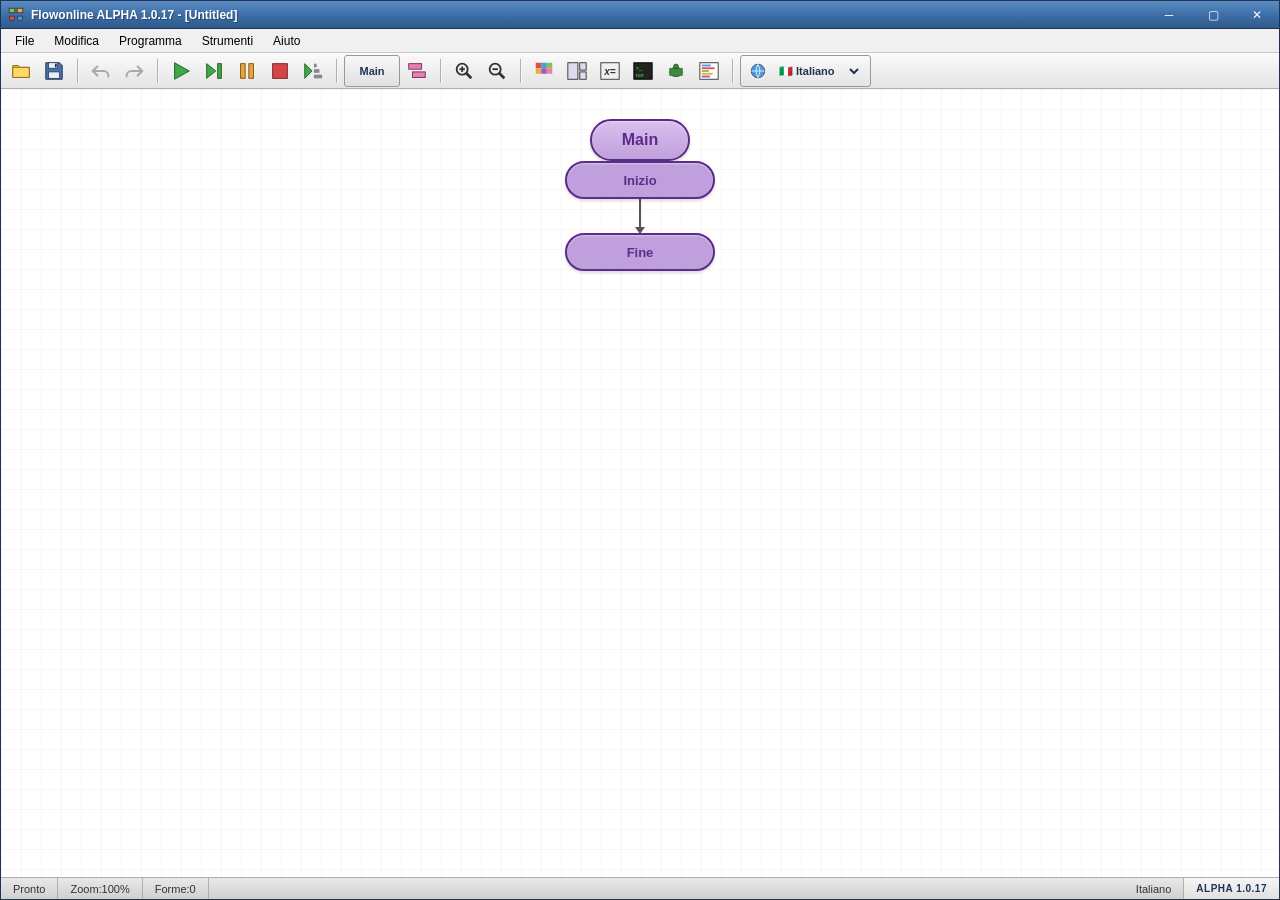
==== commit e7c1d518: "Version 1.0.17" ====
--- a/index.html
+++ b/index.html
@@ -3,7 +3,7 @@
 <head>
     <meta charset="UTF-8">
     <meta name="viewport" content="width=device-width, initial-scale=1.0">
-    <title>Flowonline BETA 1.0.0q-opzb</title>
+    <title>Flowonline ALPHA 1.0.17</title>
     <link rel="stylesheet" href="style.css">
 </head>
 <body>
@@ -14,7 +14,7 @@
         <div class="title-bar">
             <div class="title-left">
                 <img src="data:image/svg+xml;utf8,<svg xmlns='http://www.w3.org/2000/svg' viewBox='0 0 32 32'><rect x='4' y='4' width='10' height='8' fill='%2384C44C' stroke='%23333' stroke-width='1.5'/><rect x='18' y='4' width='10' height='8' fill='%23F2A93B' stroke='%23333' stroke-width='1.5'/><polygon points='4,18 14,18 12,26 6,26' fill='%23E14C4C' stroke='%23333' stroke-width='1.5'/><polygon points='18,18 28,18 26,26 20,26' fill='%234B9DDC' stroke='%23333' stroke-width='1.5'/></svg>" class="title-icon">
-                <span class="title-text" id="titleText">Flowonline BETA 1.0.0q-opzb - [Untitled]</span>
+                <span class="title-text" id="titleText">Flowonline ALPHA 1.0.17 - [Untitled]</span>
             </div>
             <div class="title-controls">
                 <button class="win-btn min-btn" title="Minimizza">─</button>
@@ -74,7 +74,7 @@
             </div>
             <div class="menu-item" data-menu="help"><span data-i18n="menu.help">Aiuto</span>
                 <div class="menu-dropdown">
-                    <div class="menu-option" data-action="about"><span data-i18n="menu.about">Informazioni su Flowonline</span></div>
+                    <div class="menu-option" data-action="about"><span data-i18n="menu.about">Informazioni su Flowgorithm</span></div>
                 </div>
             </div>
         </div>
@@ -192,7 +192,7 @@
             <div class="status-section"><span data-i18n="status.zoom">Zoom</span>: <span id="zoomLevel">100%</span></div>
             <div class="status-section"><span data-i18n="status.shapes">Forme</span>: <span id="shapeCount">0</span></div>
             <div class="status-section flex-grow" id="statusLanguage">Italiano</div>
-            <div class="status-section version-info">BETA 1.0.0q-opzb</div>
+            <div class="status-section version-info">ALPHA 1.0.17</div>
         </div>
     </div>
 
@@ -344,19 +344,19 @@
     <div class="modal-overlay" id="aboutWindow" style="display:none;">
         <div class="dialog-window about-dialog">
             <div class="dialog-titlebar">
-                <span>Informazioni su Flowonline</span>
+                <span>Informazioni su Flowonline ALPHA</span>
                 <button class="dialog-close" id="aboutClose">✕</button>
             </div>
             <div class="dialog-body about-body">
                 <div class="about-header">
-                    <h2>Flowonline BETA</h2>
-                    <p class="version">Versione BETA 1.0.0q-opzb</p>
+                    <h2>Flowonline ALPHA</h2>
+                    <p class="version">Versione ALPHA 1.0.17</p>
                 </div>
                 <div class="about-info">
-                    <p><strong>Autore:</strong> <a href="https://github.com/PiBOH" target="_blank">PiBOH</a></p>
+                    <p><strong>Autore:</strong> <a href="https://piboh.github.io" target="_blank">PiBOH</a></p>
                     <p><strong>Repository:</strong> <a href="https://github.com/PiBOH/flowonline/" target="_blank">github.com/PiBOH/flowonline</a></p>
                     <p><strong>Sito web:</strong> <a href="https://piboh.github.io" target="_blank">https://piboh.github.io</a></p>
-                    <p><strong>Licenza:</strong> <a href="https://github.com/PiBOH/flowgorithmonline/blob/main/LICENSE" target="_blank" id="licenseGithubLink">Vedi su GitHub</a></p>
+                    <p><strong>Licenza:</strong> <a href="https://github.com/PiBOH/flowonline/blob/main/LICENSE.md" target="_blank" id="licenseGithubLink">MIT License su GitHub</a></p>
                 </div>
                 <div class="about-description">
                     <p>Replica web dell'interfaccia di Flowgorithm per scopi didattici.</p>
--- a/style.css
+++ b/style.css
@@ -1,5 +1,5 @@
 /* ============================================
-   FLOWGORITHM ONLINE - STYLE.CSS  (BETA 1.0.0q)
+   FLOWONLINE - STYLE.CSS  (ALPHA 1.0.17)
    FILE PULITO - NESSUN DUPLICATO
    ============================================ */
 
@@ -114,7 +114,7 @@
 .shape-delete:hover { background: #FF0000; }
 
 /* ====================================================
-   IF SHAPE - Flowgorithm 1.0.0q v2
+   IF SHAPE - SVG wires, no CSS arrows
    FIT-CONTENT width, NO stretching. True a destra.
    ==================================================== */
 .shape-if {
@@ -212,7 +212,7 @@
 .if-exit-line { width: 2px; height: 16px; background: var(--line); flex-shrink: 0; }
 
 /* ====================================================
-   LOOP SHAPE (While / For / Do) - Flowgorithm 1.0.0q v2
+   LOOP SHAPE (While / For / Do) - SVG wires, no CSS arrows
    FIT-CONTENT width. Esagono a sx, corpo a dx con rails.
    ==================================================== */
 .shape-loop {
@@ -245,8 +245,8 @@
 /* Corpo del loop: 3 lati (TOP + RIGHT + BOTTOM), aperto a sinistra */
 .loop-body-col {
     position: relative; min-width: 150px; padding: 6px 8px;
-    border-top: 2px solid var(--line); border-right: 2px solid var(--line); border-bottom: 2px solid var(--line);
-    border-radius: 0 6px 6px 0; z-index: 1; margin-left: 0; margin-top: 23px;
+    border: none;
+    border-radius: 0; z-index: 1; margin-left: 0; margin-top: 23px;
 }
 
 /* Linea orizzontale dall'esagono al corpo (in alto, allineata al centro dell'esagono) */
@@ -262,8 +262,8 @@
 .shape-loop.loop-do .loop-label-loop { right: auto; left: -50px; }
 .shape-loop.loop-do .loop-label-exit { left: auto; right: 10px; }
 .shape-loop.loop-do .loop-body-col {
-    border-top: 2px solid var(--line); border-left: 2px solid var(--line); border-bottom: 2px solid var(--line);
-    border-right: none; border-radius: 6px 0 0 6px;
+    border: none;
+    border-radius: 0;
 }
 .shape-loop.loop-do .loop-body-col::before { left: auto; right: -20px; }
 .shape-loop.loop-do .loop-body-col::after { left: auto; right: -8px; border-right: none; border-left: 8px solid var(--line); }
@@ -382,4 +382,49 @@
 ::-webkit-scrollbar-thumb { background: linear-gradient(to right, #C0C0C0, #A0A0A0); border: 1px solid #888; }
 ::-webkit-scrollbar-thumb:hover { background: linear-gradient(to right, #B0B0B0, #909090); }
 ::-webkit-scrollbar-corner { background: #F0F0F0; }
-/* Fine style.css - versione 1.0.0q CLEAN */
+/* ============ SVG WIRE LAYER ============ */
+.wire-svg {
+    position: absolute;
+    inset: 0;
+    width: 100%;
+    height: 100%;
+    overflow: visible;
+    pointer-events: none;
+    z-index: 0;
+}
+.wire-line {
+    fill: none;
+    stroke: var(--line);
+    stroke-width: 2;
+    stroke-linecap: square;
+    stroke-linejoin: miter;
+}
+.wire-arrow-fill { fill: var(--line); }
+
+/* Disattiva tutte le frecce/linee CSS vecchie: le linee sono solo SVG. */
+.if-diamond-row::after,
+.if-branches::before,
+.if-branches::after,
+.if-branch::before,
+.if-branch::after,
+.if-merge-row::before,
+.if-merge-row::after,
+.loop-hex-col::before,
+.loop-hex-col::after,
+.loop-body-col::before,
+.loop-body-col::after,
+.loop-main-row::after {
+    content: none;
+    display: none;
+}
+
+.shape-if,
+.shape-loop { isolation: isolate; }
+.diamond-shape,
+.hexagon-shape,
+.if-edge-label,
+.loop-label-loop,
+.loop-label-exit,
+.flow-shape { z-index: 2; }
+
+/* Fine style.css - versione ALPHA 1.0.17 */
